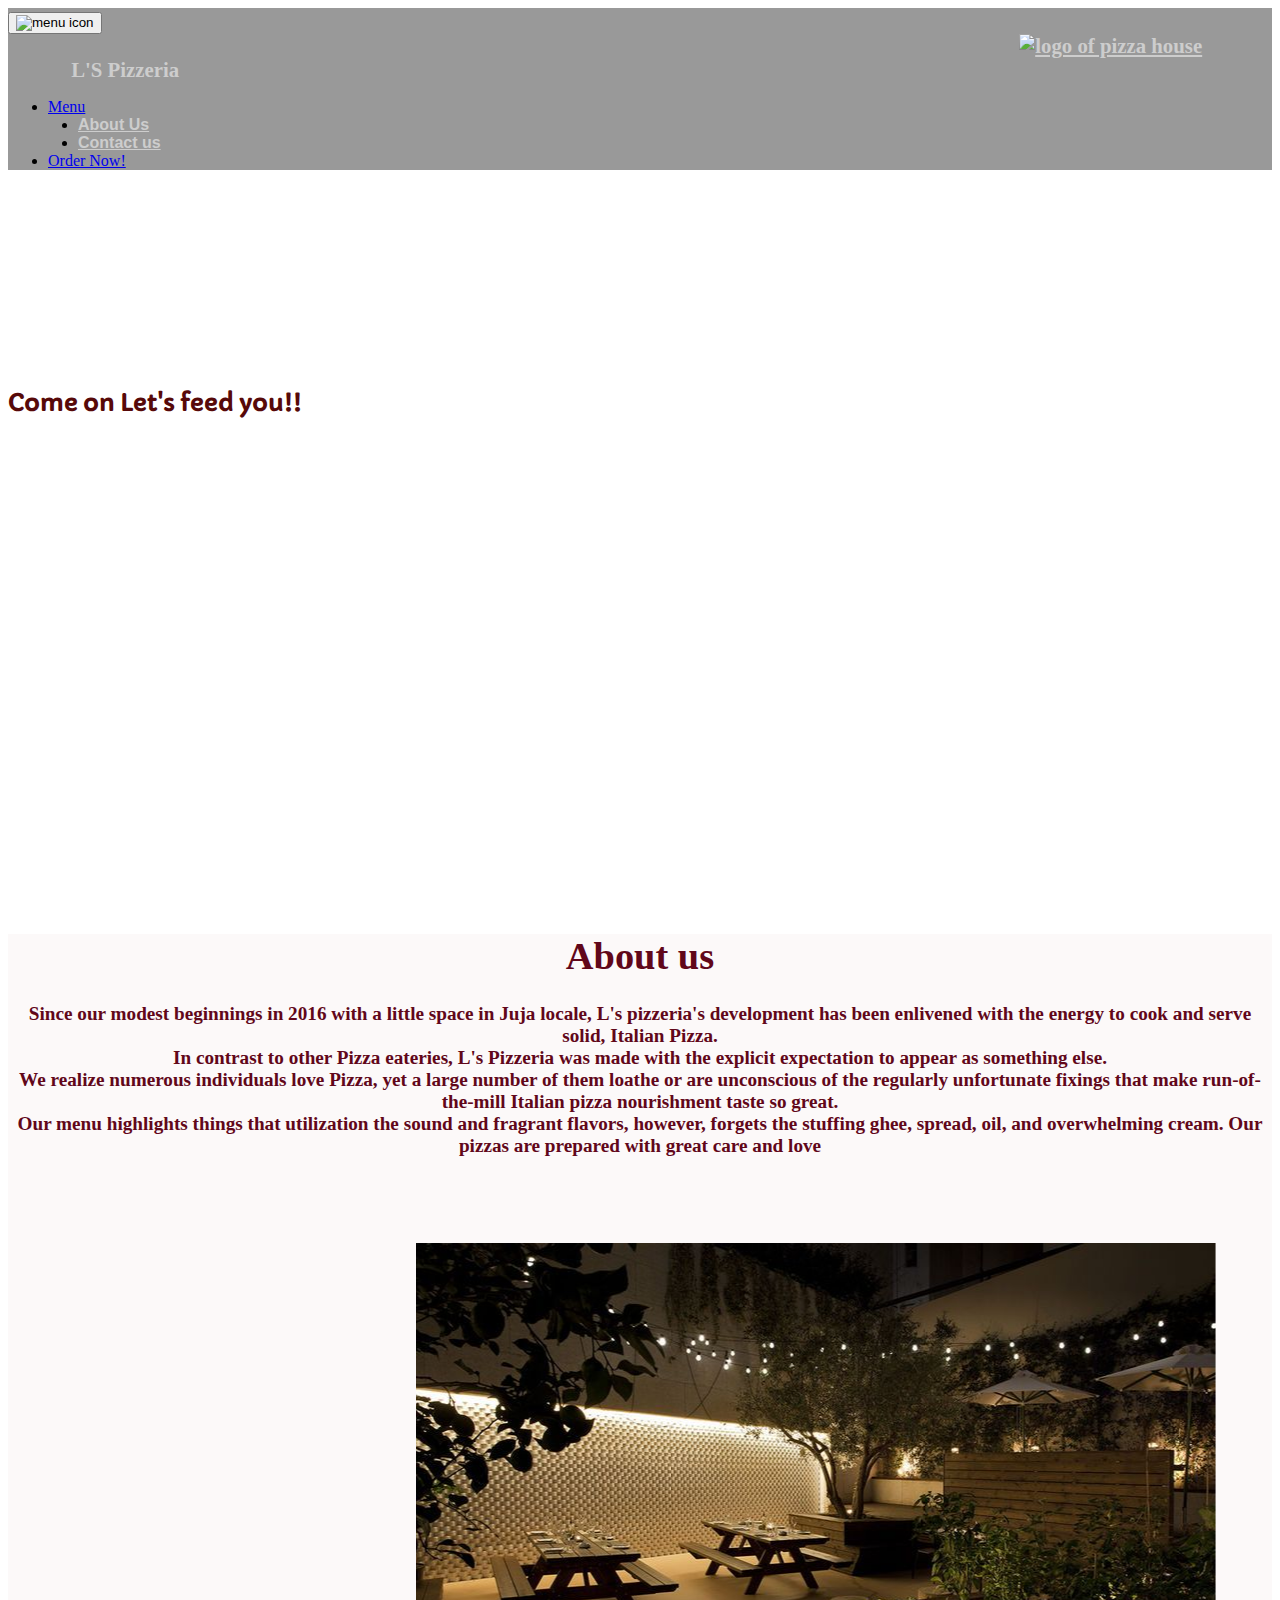
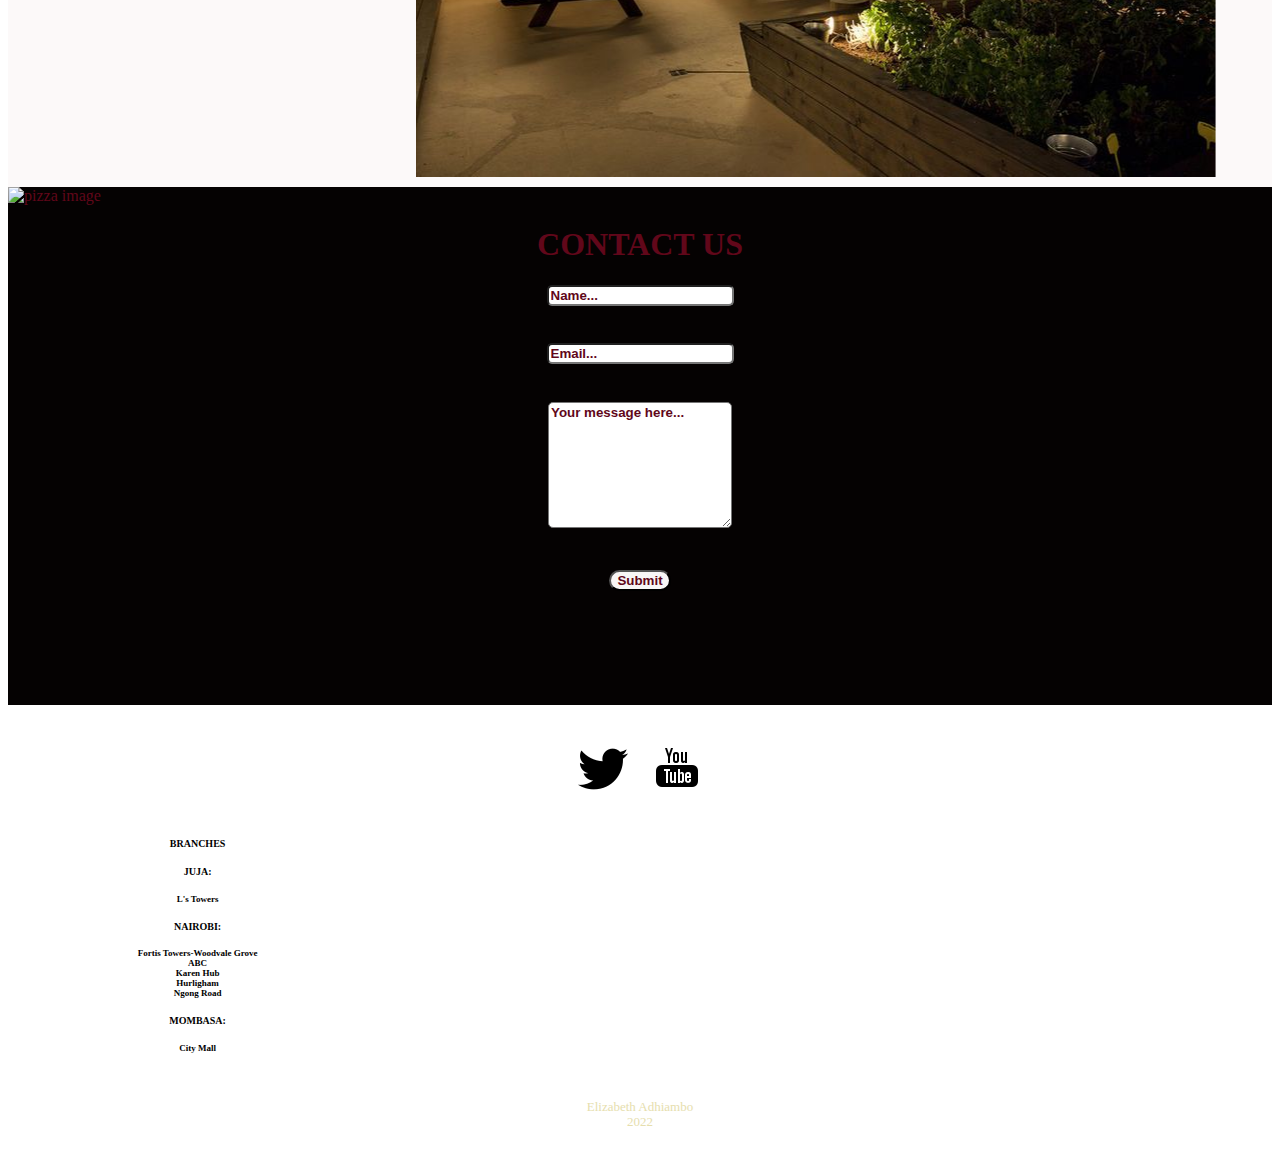
==== index.html @ f6784373 "customized styled  us section" ====
<!DOCTYPE html>
<html lang="en">

<head>
  <meta charset="UTF-8">
  <meta http-equiv="X-UA-Compatible" content="IE=edge">
  <meta name="viewport" content="width=device-width, initial-scale=1.0">

  <link href="/css/bootstrap.min.css" rel="stylesheet" type="text/css">
  <link rel="preconnect" href="https://fonts.googleapis.com">
  <link rel="preconnect" href="https://fonts.gstatic.com" crossorigin>
  <link href="https://fonts.googleapis.com/css2?family=Capriola&family=Courgette&display=swap" rel="stylesheet">
  <link href="css/styles.css" rel="stylesheet" type="text/css">
  <script src="https://code.jquery.com/jquery-3.3.1.min.js"
    integrity="sha256-FgpCb/KJQlLNfOu91ta32o/NMZxltwRo8QtmkMRdAu8=" crossorigin="anonymous"></script>
  <script src="js/scripts.js"></script>
  <link rel="icon" href="img/pizza icon.png" type="img/jpg">
  <title>L'S Pizzeria</title>
</head>

<body>
  <div class="home-page">
    <header>
      <nav class="navbar navbar-expand-md fixed-top">
        <button class="navbar-toggler" type="button" data-toggle="collapse" data-target="#collapse_target">
          <img src="img/logo1.png" alt="menu icon">
          <span class="navbar-toggler-icon"></span>
        </button>

        <a class="navbar-brand logo" href="#"><img src="img/logo1.png" alt="logo of pizza house" width="20%"
            height="20%"></a>
        <span class="navbar-brand navbar-text"> <a href="#"></a> L'S Pizzeria</span>
        <div class="collapse navbar-collapse" id="collapse_target">
          <ul class="navbar-nav ml-lg-auto">
            <li class="nav-link">
              <a href="html/menu.html">Menu</a>
            </li>
            <li class="nav-item">
              <a class="nav-link" href="#about-us">About Us</a>
            </li>
            <li class="nav-item">
              <a class="nav-link" href="#contact us">Contact us</a>
            </li>
            <li class="nav-link">
              <a href="html/order.html">Order Now!</a>
            </li>
          </ul>
        </div>
      </nav>
    </header>

    <br>
    <br>
    <br>


    <section class=" p-5 text-sm-start" id="home">
      <div class="container">
        <div class="d-sm-flex">
          <div class="content">
            <h1>Welcome to <span class="text-danger" style="font-size: 40px;">L's Pizzeria :)</span></h1>
            <p>
              “Pizza is like the entire food pyramid!”
              <br>

            <p class="text-style">Come on Let's feed you!!</p>
            <br>
            <br>
            <p>We deliver Finger lickin'-tasty pizza!</p>

          </div>

        </div>
    </section>
  </div>

  <!------About us section-->
  <section id="about-us">
    <div class="container">
      <div class="row">
        <div class="col-md-6">
          <div class="a-view">
            <h1>About us</h1>
            <p>
              Since our modest beginnings in 2016 with a little space in Juja locale,
              L's pizzeria's development has been enlivened with the energy to cook and serve solid,
              Italian Pizza.

              <br> In contrast to other Pizza eateries, L's Pizzeria was made with the explicit expectation to
              appear as something else.

              <br> We realize numerous individuals love Pizza, yet a large number of them loathe or are
              unconscious of the regularly unfortunate fixings that make run-of-the-mill Italian pizza nourishment taste
              so
              great.

              <br> Our menu highlights things that utilization the sound and fragrant flavors, however, forgets the
              stuffing ghee, spread, oil, and overwhelming cream. Our pizzas are prepared with great care and love



            </p>
          </div>
        </div>

        <div class="col">
          <br>
          <br>
          <br>

          <marquee behavior="alternate">
            <img src="/img/ls.jpg" alt="pizza picture">
          </marquee>


        </div>

      </div>
  </section>
  <!-----contact us section-->
  <section id="cont">
    <div class="container">
      <div class="row">
<div class="col-md-6">
  <div>
    <img src="img/pizza1.jpeg" alt="pizza image" height="500px" width="500px">
  </div>

</div>




    <div class="col-md-6" id="contact">
      <div class="container contact-us">
        <h1>CONTACT US</h1>
        <form id="feedbackForm">
          <div class="form-row">
            <div class="form-group">
              <input type="text" class="form-control" id="userName" placeholder="Name...">
            </div>
            <div class="form-group">
              <input type="email" class="form-control" id="inputEmail" placeholder="Email...">
            </div>
          </div>
          <div class="form-group">
            <textarea id="userMessage" name="message" class="form-control" placeholder="Your message here..." rows="8"
              required="required" data-error="Please, leave us a message."></textarea>
          </div>
          <div class="col-md-12 wow jackInTheBox" id="submit-button">
            <button onclick="submit()" id="submit" class="btn btn-primary">Submit</button>
          </div>
      </div>
      </form>
    </div>
    </div>
    </div>
    </div>
    </div>


  </section>

  <footer>
    <div class="container-fluid footer">
      <div class="row footerItems">
        <div class="container links">
          <a href="https://twitter.com/porridgelaugh"><img src="/img/tw.png" alt="an image of twitter logo"></a>
          <a href="https://www.youtube.com/watch?v=wWLy3TvVPpg"><img src="/img/ytube.png"
              alt="an image of flickr logo"></a>

        </div>
      </div>
      <div class="container branches">
        <h5>BRANCHES</h5>
        <h5>JUJA:</h5>
        <p>L's Towers</p>
        <h5>NAIROBI:</h5>
        <p>Fortis Towers-Woodvale Grove
          <br>
          ABC
          <br>
          Karen Hub
          <br>
          Hurligham
          <br>
          Ngong Road
        </p>
        <h5>MOMBASA:</h5>
        <p>City Mall</p>
      </div>
    </div>
    </div>




    <div class="footer-text">
      <p>Elizabeth Adhiambo</p>
      <p>2022</p>
  </footer>


  <script src="https://code.jquery.com/jquery-3.3.1.min.js"
    integrity="sha256-FgpCb/KJQlLNfOu91ta32o/NMZxltwRo8QtmkMRdAu8=" crossorigin="anonymous"></script>
  <script src="js/scripts.js"></script>

</body>

</html>
---- css/styles.css ----
.home-page{
  height: 100vh;
  width:100%;
  background-image: url(/img/p3.jpg);
 
}

/*navbar section*/

.navbar {
  background: rgba(0,0,0,0.4) !important;
  min-height: fit-content;
}

.navbar .navbar-brand {

  font-weight: bolder;
  color: #cdcdcd;
  font-size: 1.3em;
  margin-left: 5%;
}
.navbar-text {
  font-family: 'Kaushan Script', cursive;
  display: block;
  position: relative;
  -webkit-transition: all 0.3s ease-in;
  transition: all 0.3s ease-in;
}
.navbar-text:hover {
  color: #330000;
  cursor: pointer;
  -webkit-transform: scale(1.2);
  -ms-transform: scale(1.2);
  transform: scale(1.2);
}

.nav-item {
  margin-left: 30px;
}

.navbar .nav-item a {
  font-family: 'Sarabun', sans-serif;
  font-weight: 700;
  color: #cdcdcd;
  font-weight: bolder;
  display: block;
  position: relative;
  -webkit-transition: all 0.3s ease-in;
  transition: all 0.3s ease-in;
}
.nav-item:hover a {
  color: #ffffff;
  -webkit-transform: scale(1.1);
  -ms-transform: scale(1.1);
  transform: scale(1.1);
}
.logo img {
  margin-left: auto;
  display: block;
  position: relative;
  -webkit-transition: all 0.3s ease-in;
  transition: all 0.3s ease-in;
}
.logo:hover img {
  -webkit-transform: scale(1.2);
  -ms-transform: scale(1.2);
  transform: scale(1.2);
}

/*landing page content section*/

.content{
  width: 500px;
  color: #ffffff;
  border:1cm;
  border-radius: 2ex;
}

.content p {
  font-family: 'Capriola', sans-serif;
  font-size: 24px;
}
.text-style{
    position: relative;
    display: flex;
    color: rgb(87, 9, 9);
    font-weight: 900;
    
  }

#menu-title{
  width: 100%;
  text-align: center;
  display: block;
  margin-top: 10px;
}

#menu ul{
  margin-top: 10px;
  display: flex;
  list-style: none;
  justify-content: space-around;
  width: 100%;
  align-items: center;
  
}

.btn{background-color: rgb(4, 5, 5);
  color: rgb(231, 98, 116);
  
}

.btn:hover{
  background-color: rgb(97, 7, 26);
  color: rgb(2, 2, 2);
}

/*menu section*/
#myDiv{
  background:rgb(5, 0, 0);
  color: rgb(252, 252, 252);
}

#myDiv{
  visibility:initial;
}
#about-us{
  background-color: #fcf9f9;
  opacity: 1;
  color:rgb(97, 7, 26);
  text-align: center;
  font-size: larger;
  font-weight: bold;
}

#cont{
  background-color: #050202;
  color:rgb(97, 7, 26);
}

/*footer*/
.contact-us {

  text-align: center;
  padding-bottom: 9%;
  
}

.form-control::placeholder {
  color:rgb(97, 7, 26);
  font-family: 'Sarabun', sans-serif;
  font-weight: 700;
  
}
#userName {
  border-radius: 5px;
  color:rgb(97, 7, 26);
  font-family: 'Sarabun', sans-serif;
  font-weight: 700;
  margin-bottom: 1cm;
}
#inputEmail {
  border-radius: 5px;
  margin-bottom: 1cm;
  color: #000;
  font-family: 'Sarabun', sans-serif;
  font-weight: 700;
}
#userMessage {
  border-radius: 5px;
  color: #000;
  font-family: 'Sarabun', sans-serif;
  font-weight: 700;
  margin-bottom: 1cm;
}

#submit {
  background:#f8f6f6;
  
  border-radius: 50px;
  color:rgb(97, 7, 26);
  font-family: 'Sarabun', sans-serif;
  font-weight: 700;
  text-align: center;
}
#submit:hover {
  background: #330000;
  border: solid #020202 1px;
  color: #020202;
}
.footer {
  background: url('../images/footerimg1.png');
}
.links {
  padding-top: 3%;
  text-align: center;
  word-spacing: 20px;
}
.links img {
  width: 50px;
  word-spacing: 30px;
}
.branches {
  width: 30%;
  padding-top: 2%;
  color: #000;
  font-size: 9px;
  text-align: center;
  font-weight: bolder;
}
.branches h5 {
  font-size: 10px;
}
.footer-text {
  padding: 3%;
  color: #e6deae;
}
.footer-text p {
  margin:0;
  padding:0;
  line-height:15px;
  text-align: center;
  font-size: 13px;
}
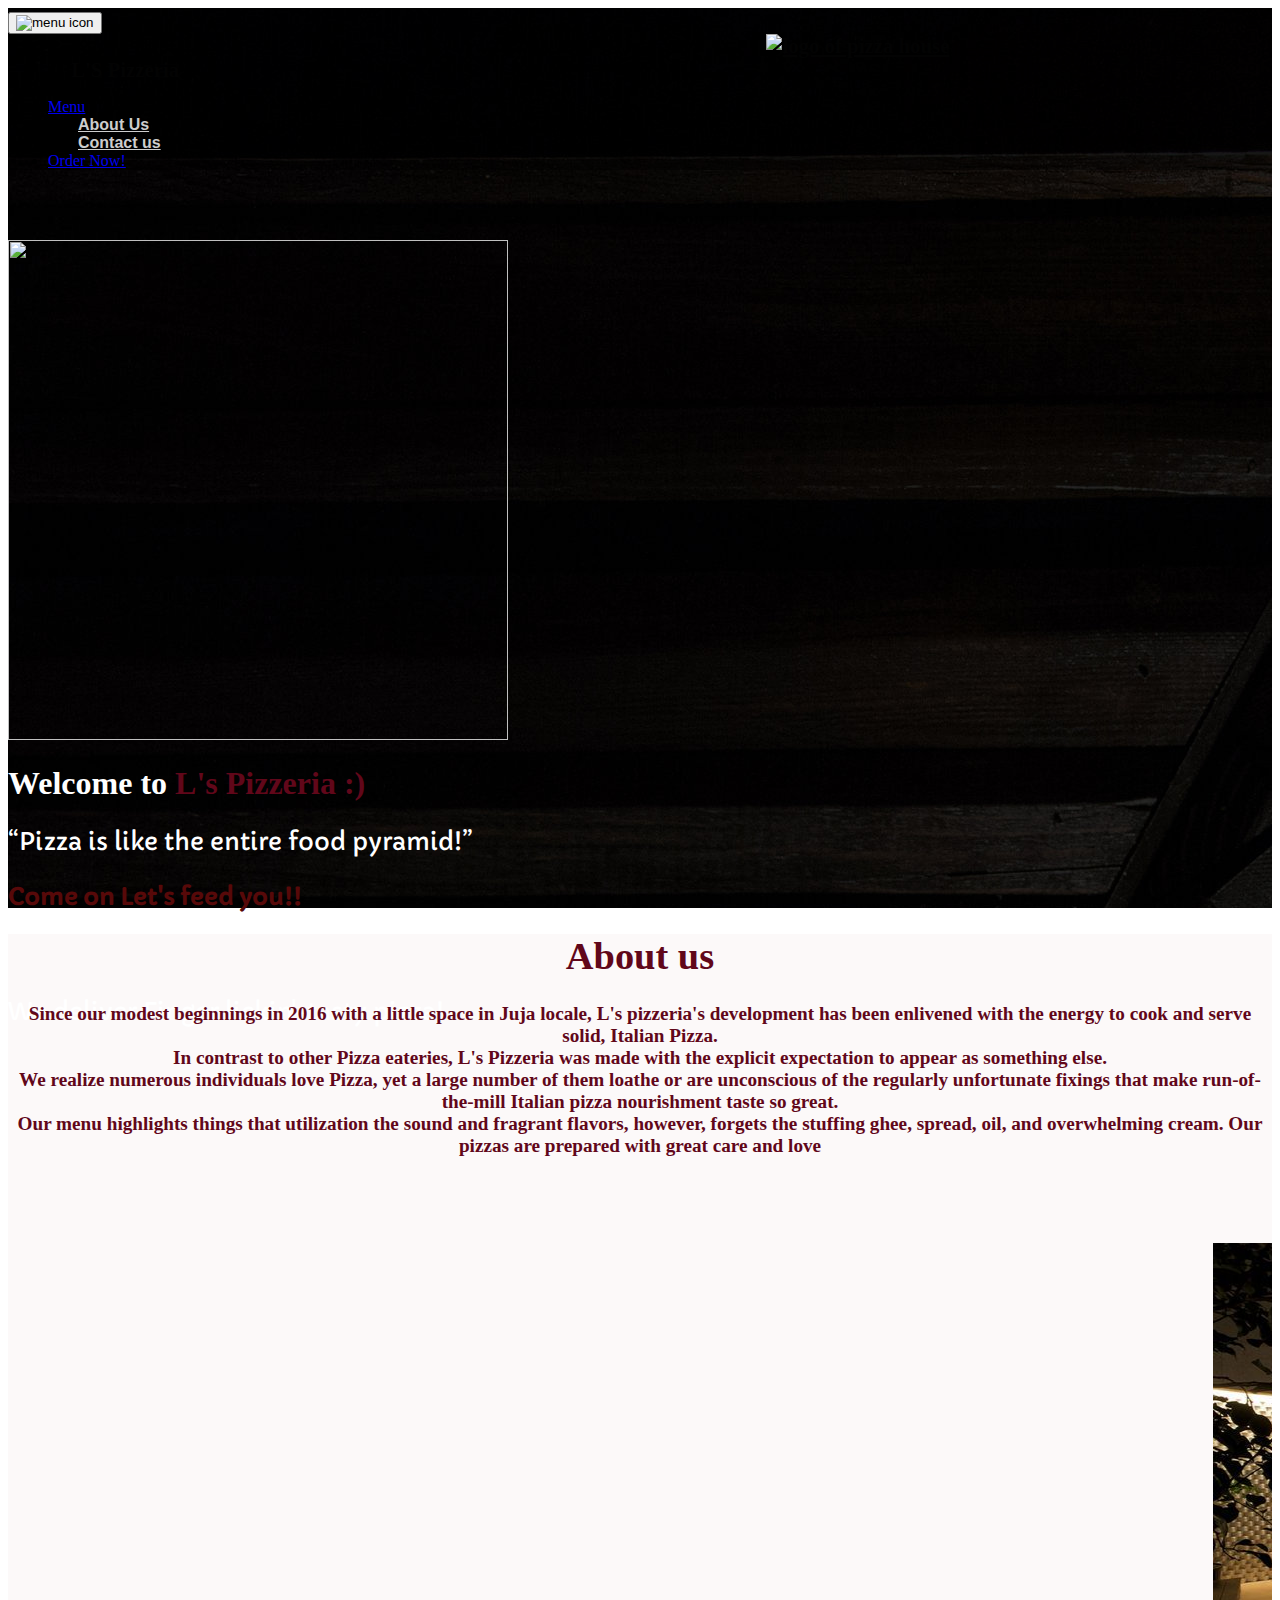
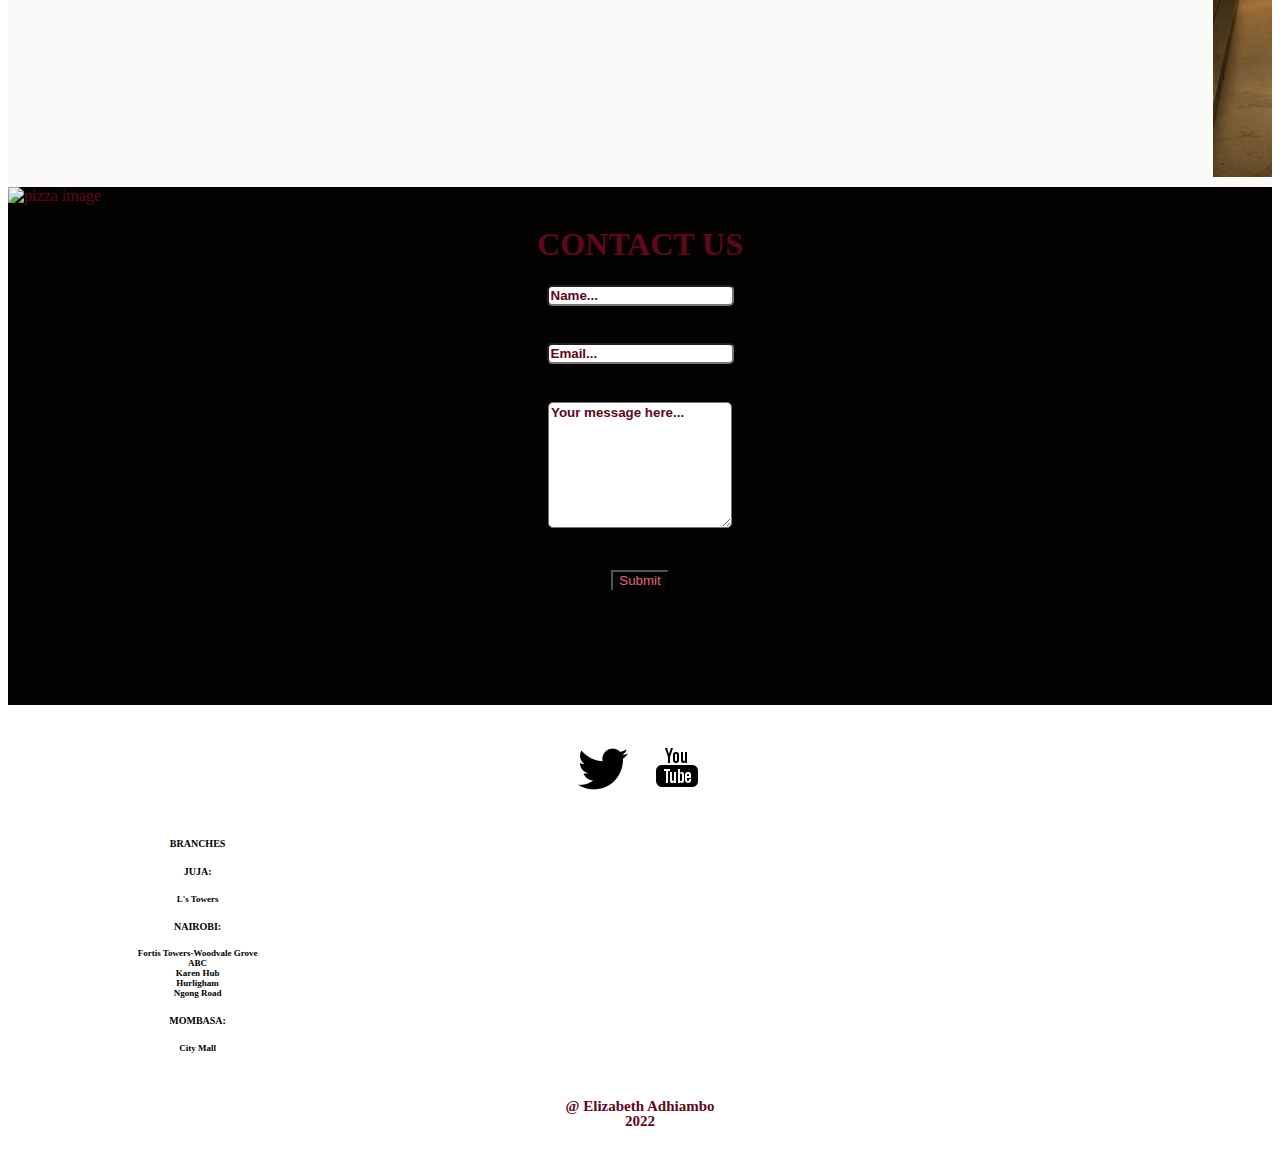
==== commit 12bbfdd0: "added almessage alert after submit in contact us form" ====
--- a/index.html
+++ b/index.html
@@ -27,8 +27,8 @@
           <span class="navbar-toggler-icon"></span>
         </button>
 
-        <a class="navbar-brand logo" href="#"><img src="img/logo1.png" alt="logo of pizza house" width="20%"
-            height="20%"></a>
+        <a class="navbar-brand logo" href="#"><img src="img/logo1.png" alt="logo of pizza house" width="40%"
+            height="40%"></a>
         <span class="navbar-brand navbar-text"> <a href="#"></a> L'S Pizzeria</span>
         <div class="collapse navbar-collapse" id="collapse_target">
           <ul class="navbar-nav ml-lg-auto">
@@ -39,7 +39,7 @@
               <a class="nav-link" href="#about-us">About Us</a>
             </li>
             <li class="nav-item">
-              <a class="nav-link" href="#contact us">Contact us</a>
+              <a class="nav-link" href="#contact-us">Contact us</a>
             </li>
             <li class="nav-link">
               <a href="html/order.html">Order Now!</a>
@@ -54,23 +54,31 @@
     <br>
 
 
-    <section class=" p-5 text-sm-start" id="home">
+    <section id="home">
       <div class="container">
-        <div class="d-sm-flex">
-          <div class="content">
-            <h1>Welcome to <span class="text-danger" style="font-size: 40px;">L's Pizzeria :)</span></h1>
-            <p>
-              “Pizza is like the entire food pyramid!”
+        <div class="row">
+          <div class="col-md-6">
+            <img src="/img/b6.jpg" alt="" width="500px" height="500px">
+
+          </div>
+
+          <div class="col">
+            <div class="content">
+              <h1>Welcome to <span>L's Pizzeria :)</span></h1>
+              <p>
+                “Pizza is like the entire food pyramid!”
+                <br>
+
+              <p class="text-style">Come on Let's feed you!!</p>
               <br>
-
-            <p class="text-style">Come on Let's feed you!!</p>
-            <br>
-            <br>
-            <p>We deliver Finger lickin'-tasty pizza!</p>
-
-          </div>
-
-        </div>
+              <br>
+              <p>We deliver Finger lickin'-tasty pizza!</p>
+
+            </div>
+
+          </div>
+        </div>
+      </div>
     </section>
   </div>
 
@@ -121,39 +129,39 @@
   <section id="cont">
     <div class="container">
       <div class="row">
-<div class="col-md-6">
-  <div>
-    <img src="img/pizza1.jpeg" alt="pizza image" height="500px" width="500px">
-  </div>
-
-</div>
-
-
-
-
-    <div class="col-md-6" id="contact">
-      <div class="container contact-us">
-        <h1>CONTACT US</h1>
-        <form id="feedbackForm">
-          <div class="form-row">
-            <div class="form-group">
-              <input type="text" class="form-control" id="userName" placeholder="Name...">
-            </div>
-            <div class="form-group">
-              <input type="email" class="form-control" id="inputEmail" placeholder="Email...">
-            </div>
-          </div>
-          <div class="form-group">
-            <textarea id="userMessage" name="message" class="form-control" placeholder="Your message here..." rows="8"
-              required="required" data-error="Please, leave us a message."></textarea>
-          </div>
-          <div class="col-md-12 wow jackInTheBox" id="submit-button">
-            <button onclick="submit()" id="submit" class="btn btn-primary">Submit</button>
-          </div>
-      </div>
-      </form>
-    </div>
-    </div>
+        <div class="col-md-6">
+          <div>
+            <img src="img/boerwors.jpg" alt="pizza image" height="500px" width="500px">
+          </div>
+
+        </div>
+
+
+
+
+        <div class="col-md-6" id="contact-us">
+          <div class="container contact-us">
+            <h1>CONTACT US</h1>
+            <form id="feedbackForm">
+              <div class="form-row">
+                <div class="form-group">
+                  <input type="text" class="form-control" id="userName" placeholder="Name...">
+                </div>
+                <div class="form-group">
+                  <input type="email" class="form-control" id="inputEmail" placeholder="Email...">
+                </div>
+              </div>
+              <div class="form-group">
+                <textarea id="userMessage" name="message" class="form-control" placeholder="Your message here..."
+                  rows="8" required="required" data-error="Please, leave us a message."></textarea>
+              </div>
+              <div class="col-md-12 wow jackInTheBox" id="submit-button">
+                <input type="submit" id="sub" class="btn btn-primary"></input>
+              </div>
+          </div>
+          </form>
+        </div>
+      </div>
     </div>
     </div>
     </div>
@@ -196,7 +204,7 @@
 
 
     <div class="footer-text">
-      <p>Elizabeth Adhiambo</p>
+      <p>@ Elizabeth Adhiambo</p>
       <p>2022</p>
   </footer>
 
--- a/css/styles.css
+++ b/css/styles.css
@@ -1,7 +1,8 @@
 .home-page{
   height: 100vh;
   width:100%;
-  background-image: url(/img/p3.jpg);
+ background-color: #000;
+ background-image: url(/img/bb3.jpg);
  
 }
 
@@ -15,7 +16,7 @@
 .navbar .navbar-brand {
 
   font-weight: bolder;
-  color: #cdcdcd;
+  color: #030303;
   font-size: 1.3em;
   margin-left: 5%;
 }
@@ -69,11 +70,13 @@
 
 /*landing page content section*/
 
+
 .content{
   width: 500px;
   color: #ffffff;
   border:1cm;
   border-radius: 2ex;
+  -ms-flex-align: end;
 }
 
 .content p {
@@ -213,12 +216,20 @@
 }
 .footer-text {
   padding: 3%;
-  color: #e6deae;
+  color:rgb(97, 7, 26);
 }
 .footer-text p {
   margin:0;
   padding:0;
   line-height:15px;
   text-align: center;
-  font-size: 13px;
-}+  font-size: 15px;
+  color:rgb(97, 7, 26);
+  font-weight: bolder;
+
+}
+
+span{color:rgb(97, 7, 26);
+
+}
+  
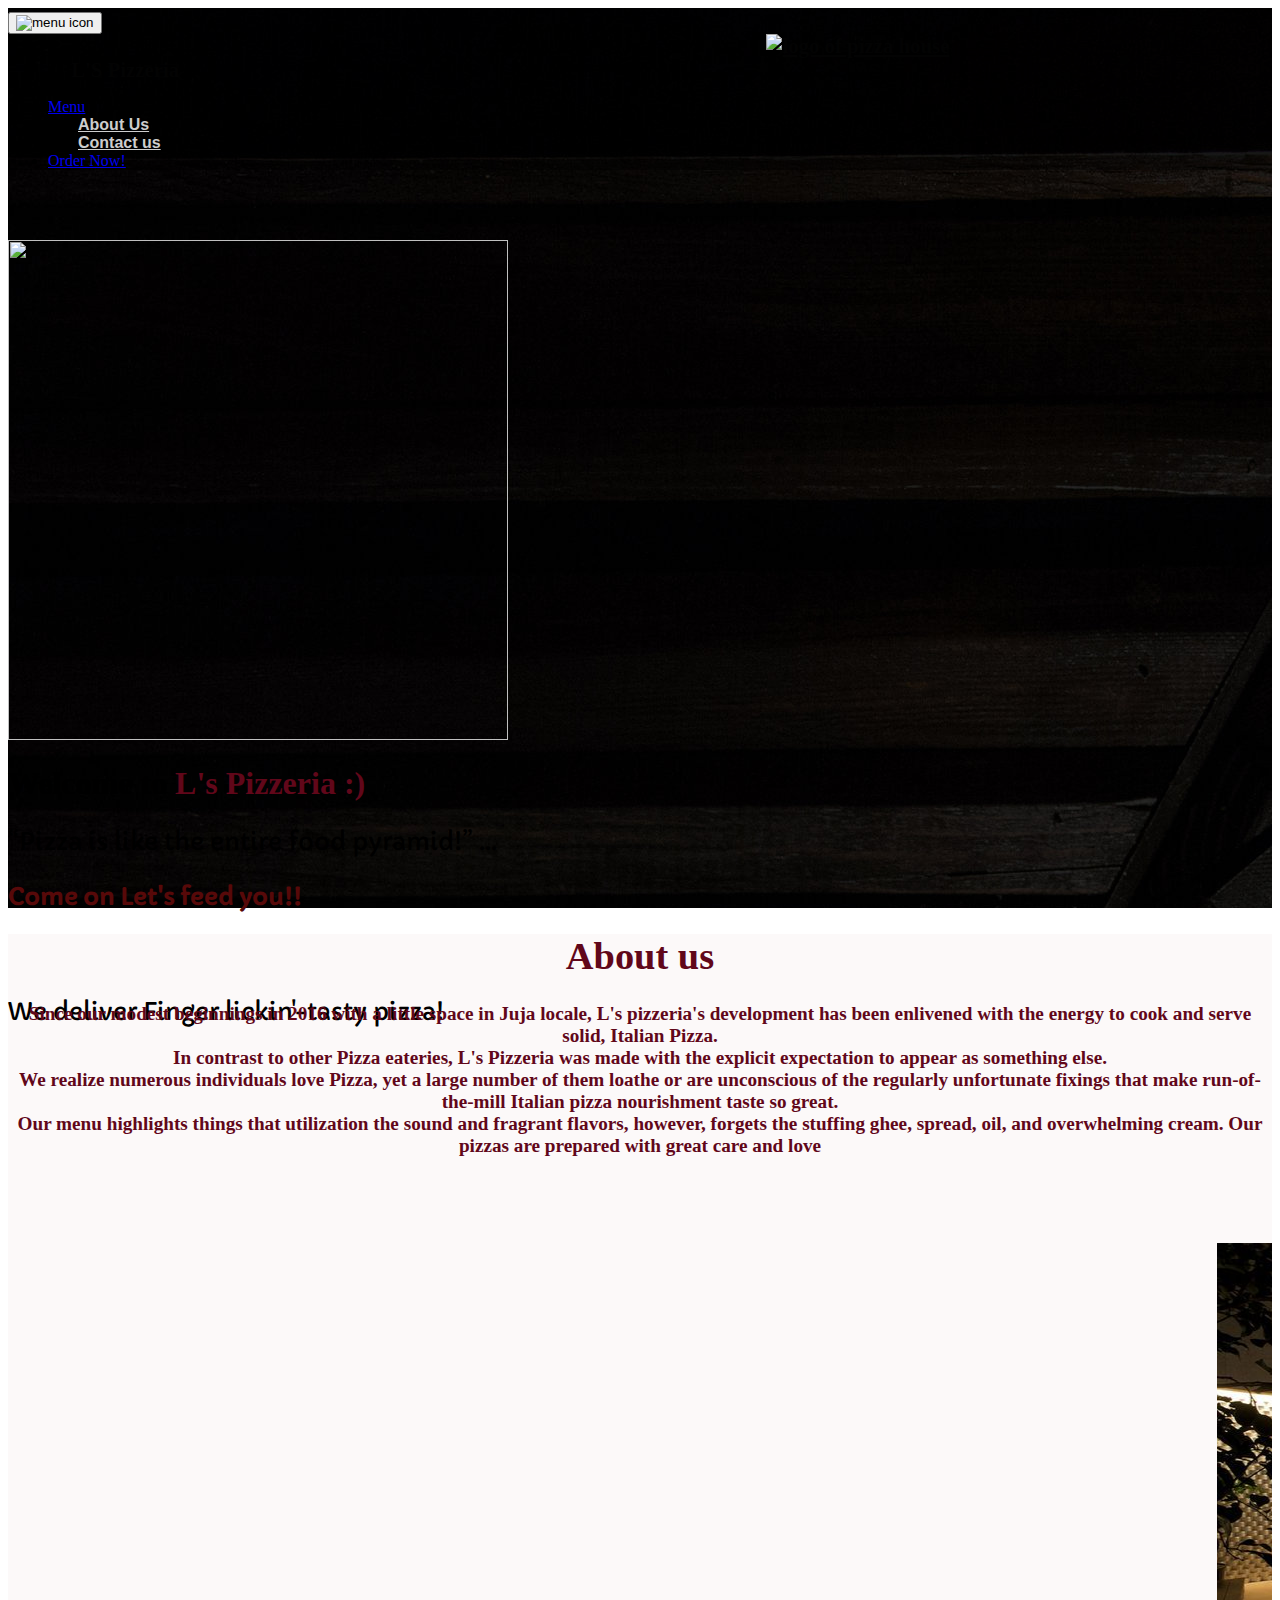
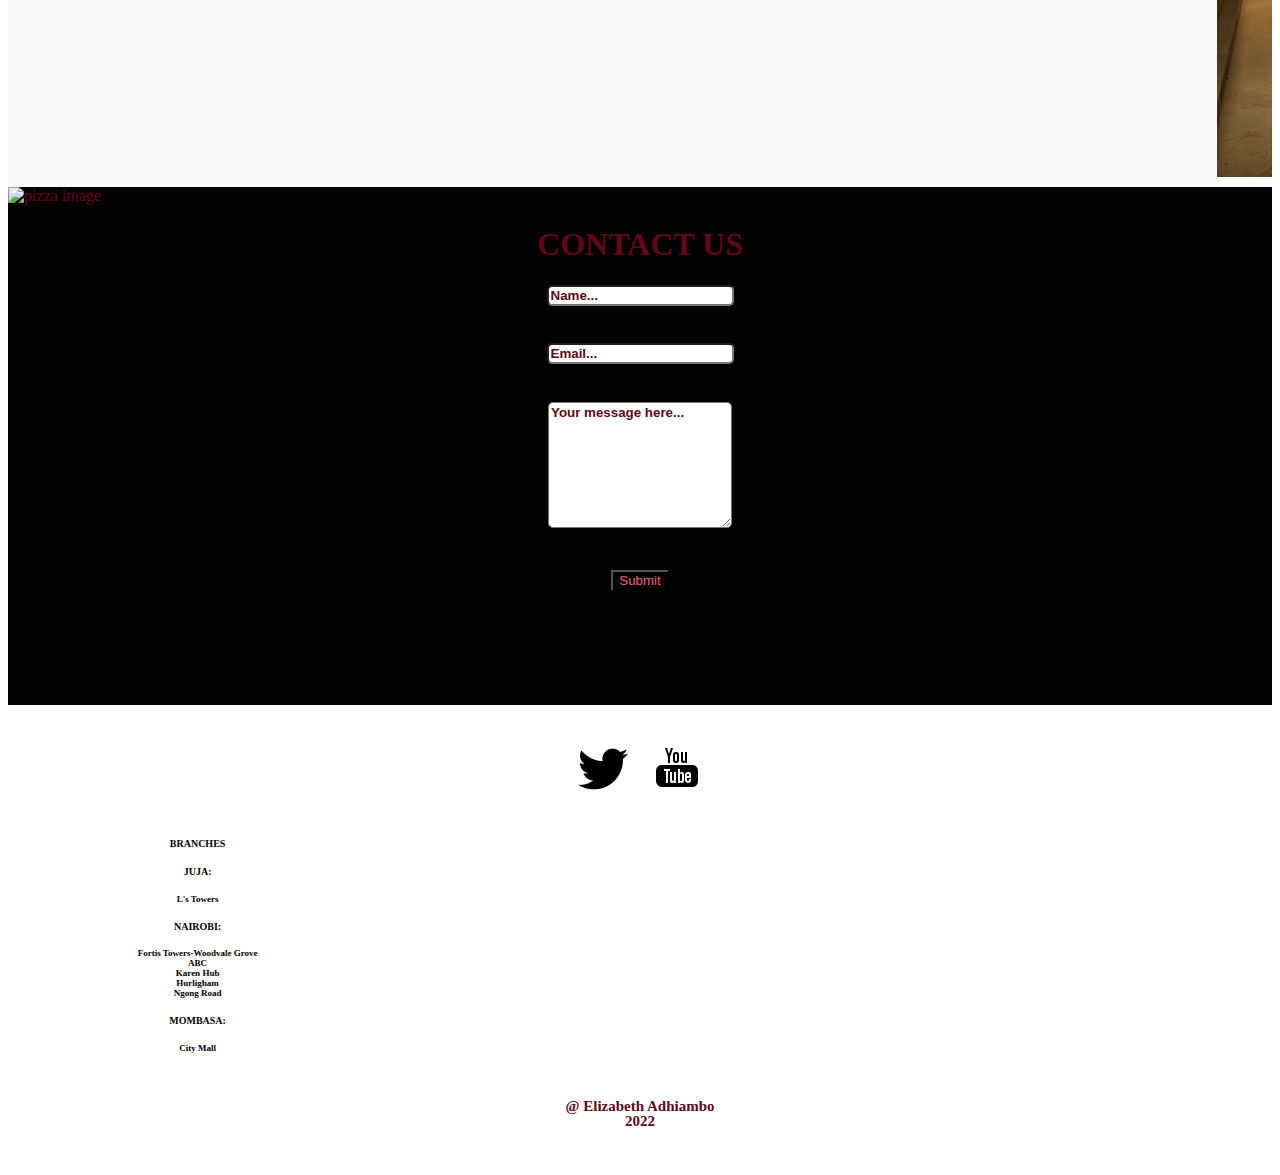
==== commit 0b2af4cd: "added new changes" ====
--- a/index.html
+++ b/index.html
@@ -64,15 +64,15 @@
 
           <div class="col">
             <div class="content">
-              <h1>Welcome to <span>L's Pizzeria :)</span></h1>
-              <p>
-                “Pizza is like the entire food pyramid!”
+              <h1 style="color: black;">Welcome to <span>L's Pizzeria :)</span></h1>
+              <p style="color: black;">
+                “Pizza is like the entire food pyramid!” ...
                 <br>
 
               <p class="text-style">Come on Let's feed you!!</p>
               <br>
               <br>
-              <p>We deliver Finger lickin'-tasty pizza!</p>
+              <p style="color: black;">We deliver Finger lickin'-tasty pizza!</p>
 
             </div>
 
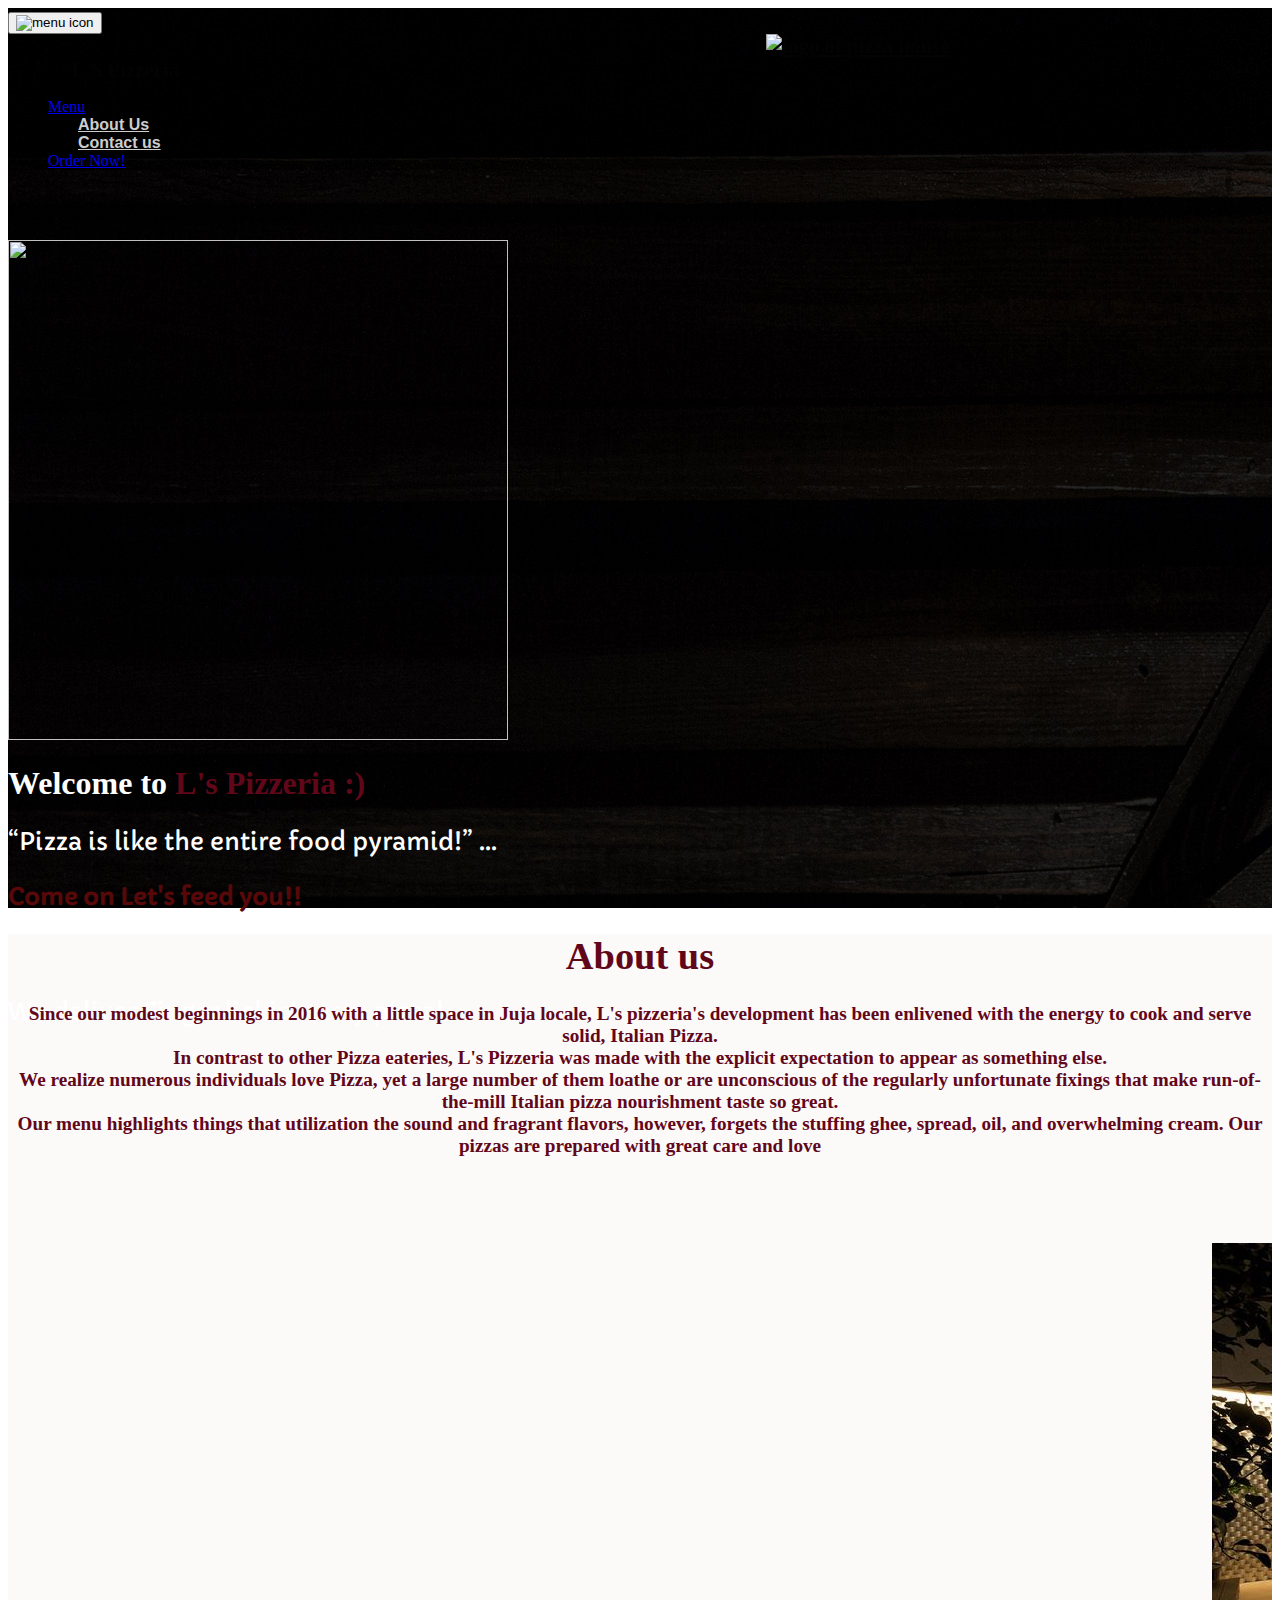
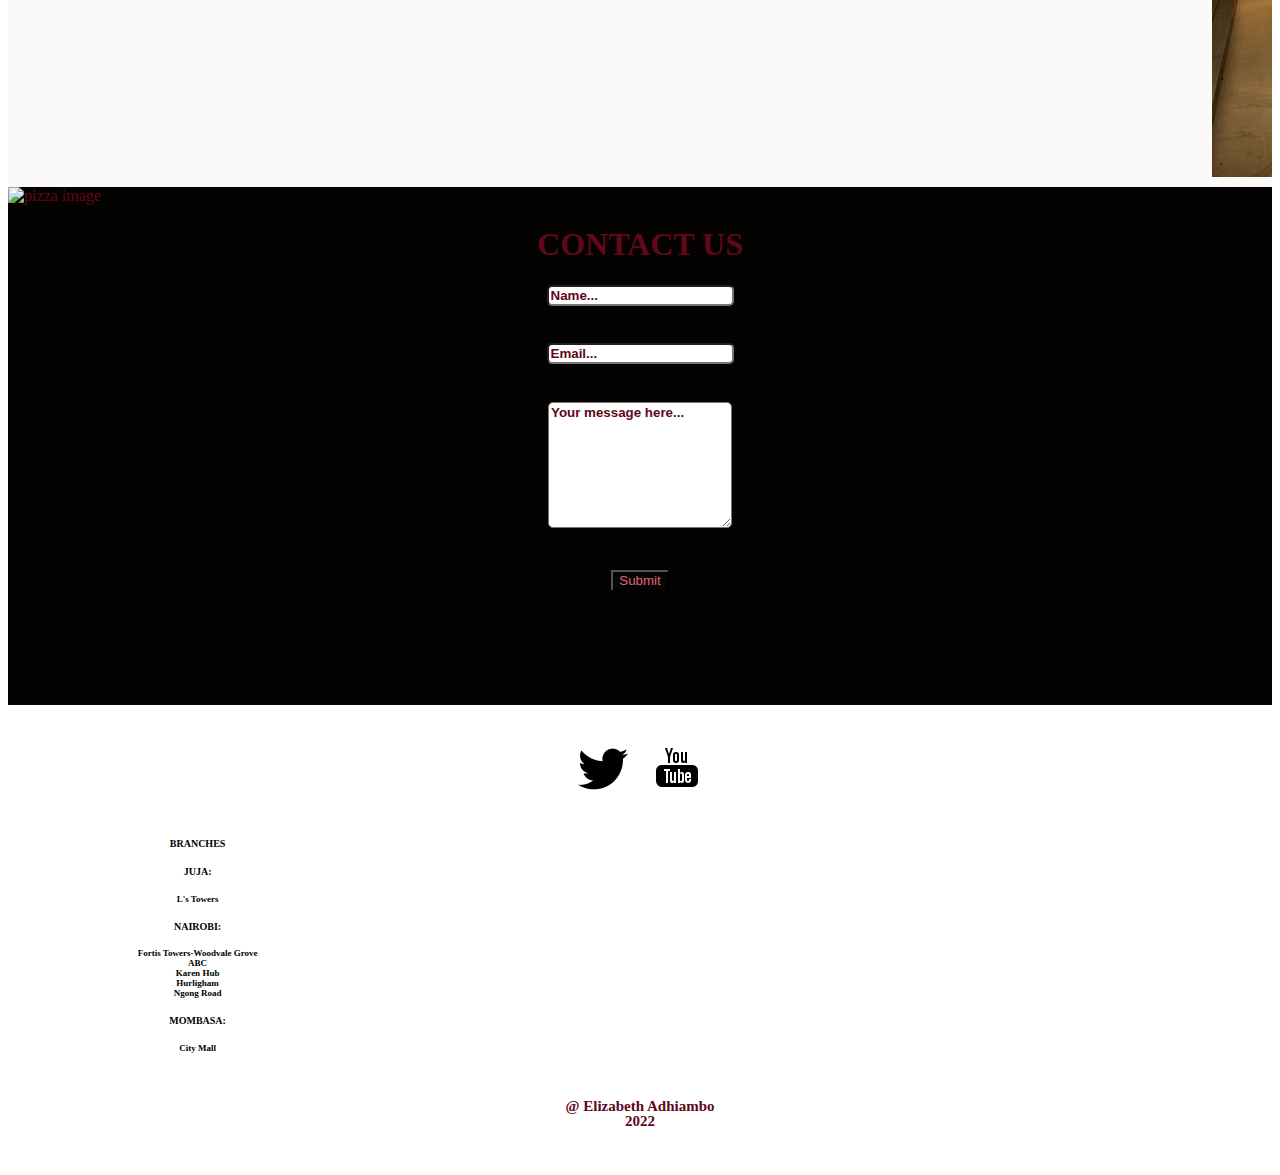
==== commit 4289234c: "changed linking" ====
--- a/index.html
+++ b/index.html
@@ -42,7 +42,7 @@
               <a class="nav-link" href="#contact-us">Contact us</a>
             </li>
             <li class="nav-link">
-              <a href="html/order.html">Order Now!</a>
+              <a href="order.html">Order Now!</a>
             </li>
           </ul>
         </div>
@@ -64,15 +64,15 @@
 
           <div class="col">
             <div class="content">
-              <h1 style="color: black;">Welcome to <span>L's Pizzeria :)</span></h1>
-              <p style="color: black;">
+              <h1>Welcome to <span>L's Pizzeria :)</span></h1>
+              <p>
                 “Pizza is like the entire food pyramid!” ...
                 <br>
 
               <p class="text-style">Come on Let's feed you!!</p>
               <br>
               <br>
-              <p style="color: black;">We deliver Finger lickin'-tasty pizza!</p>
+              <p>We deliver Finger lickin'-tasty pizza!</p>
 
             </div>
 
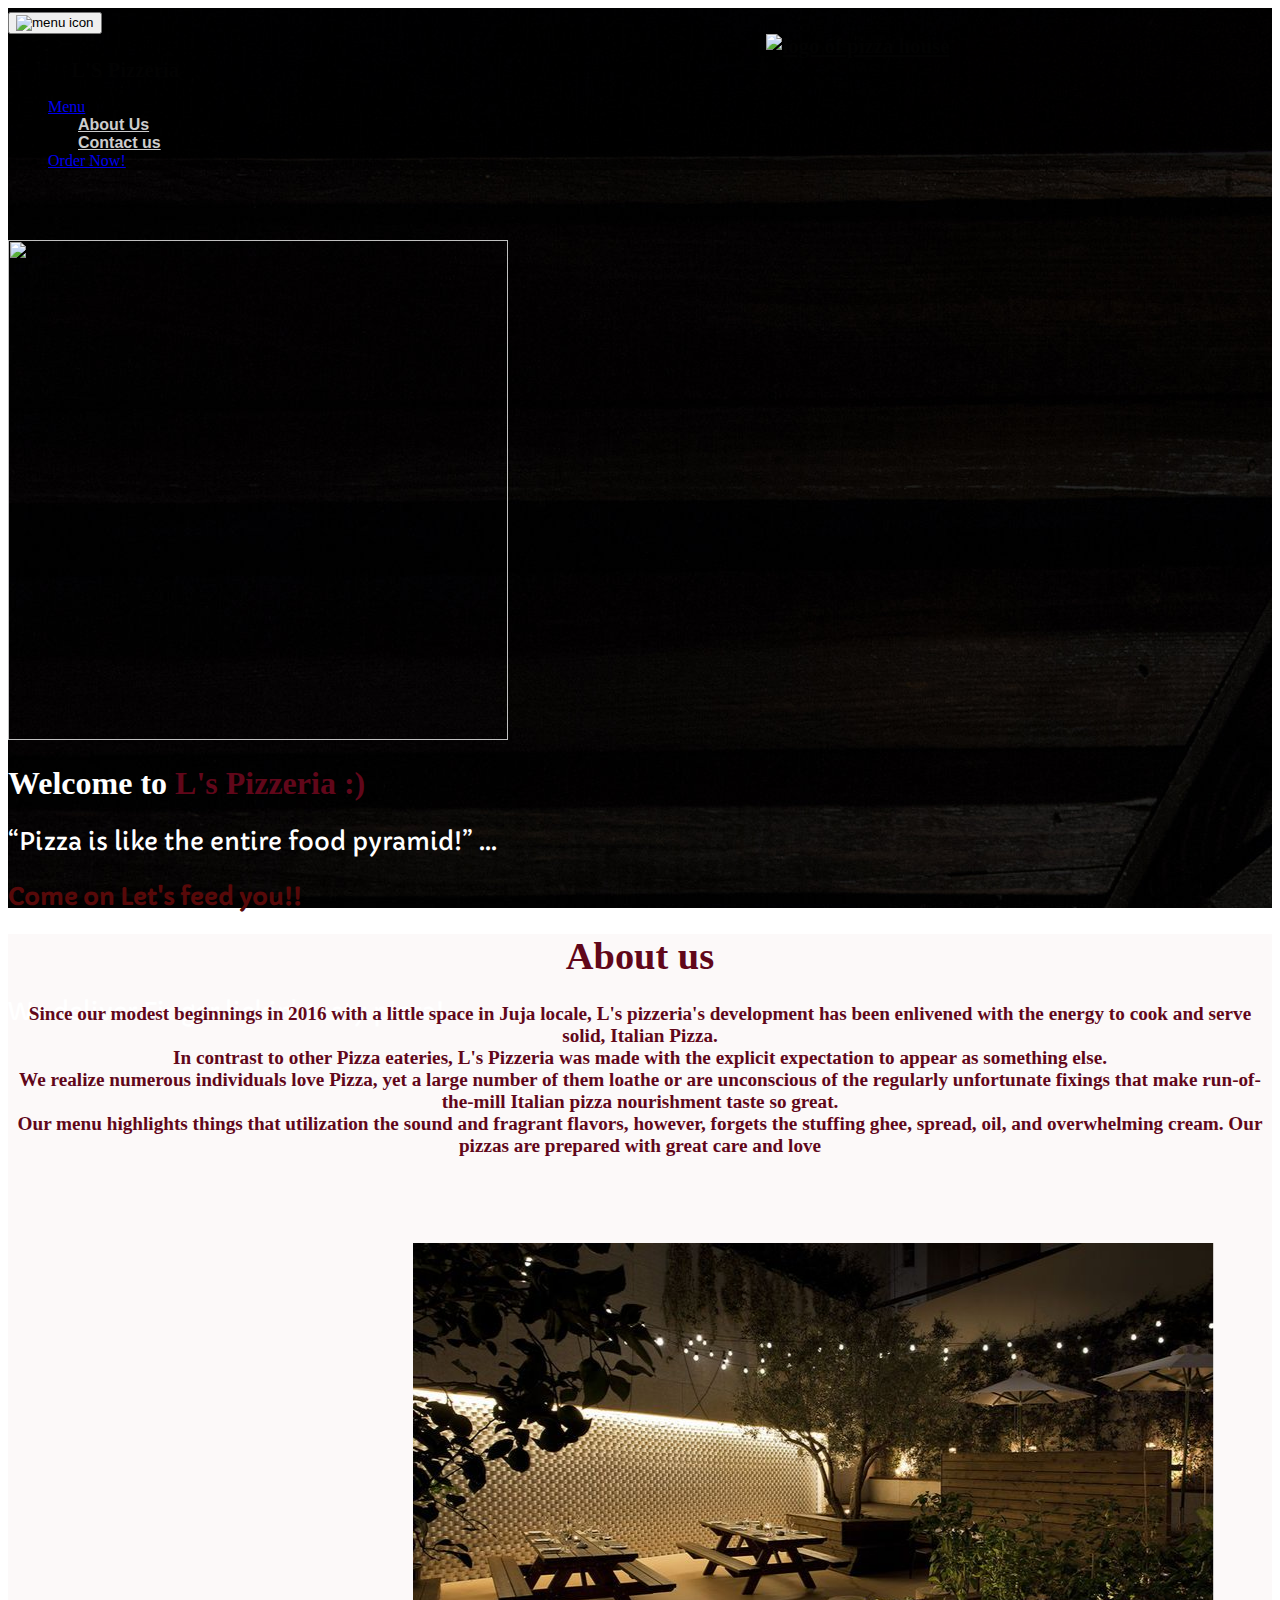
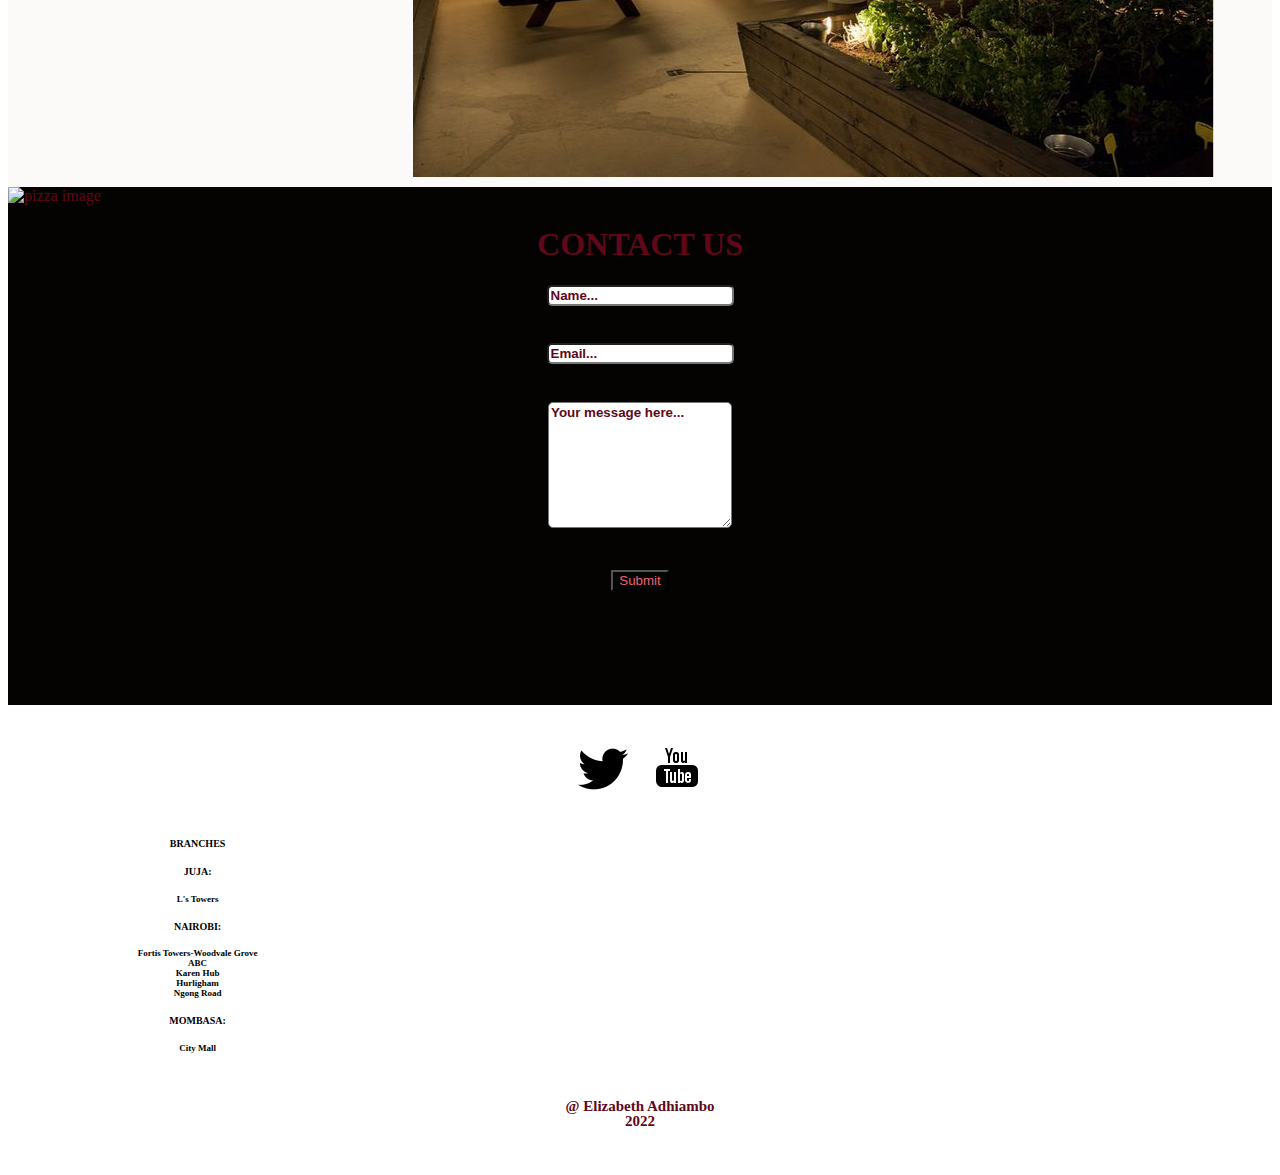
==== commit 04c85566: "changed files" ====
--- a/index.html
+++ b/index.html
@@ -174,7 +174,7 @@
       <div class="row footerItems">
         <div class="container links">
           <a href="https://twitter.com/porridgelaugh"><img src="/img/tw.png" alt="an image of twitter logo"></a>
-          <a href="https://www.youtube.com/watch?v=wWLy3TvVPpg"><img src="/img/ytube.png"
+          <a href="https://www.youtube.com/watch?v=wWLy3TvVPpg"><img src="./img/ytube.png"
               alt="an image of flickr logo"></a>
 
         </div>
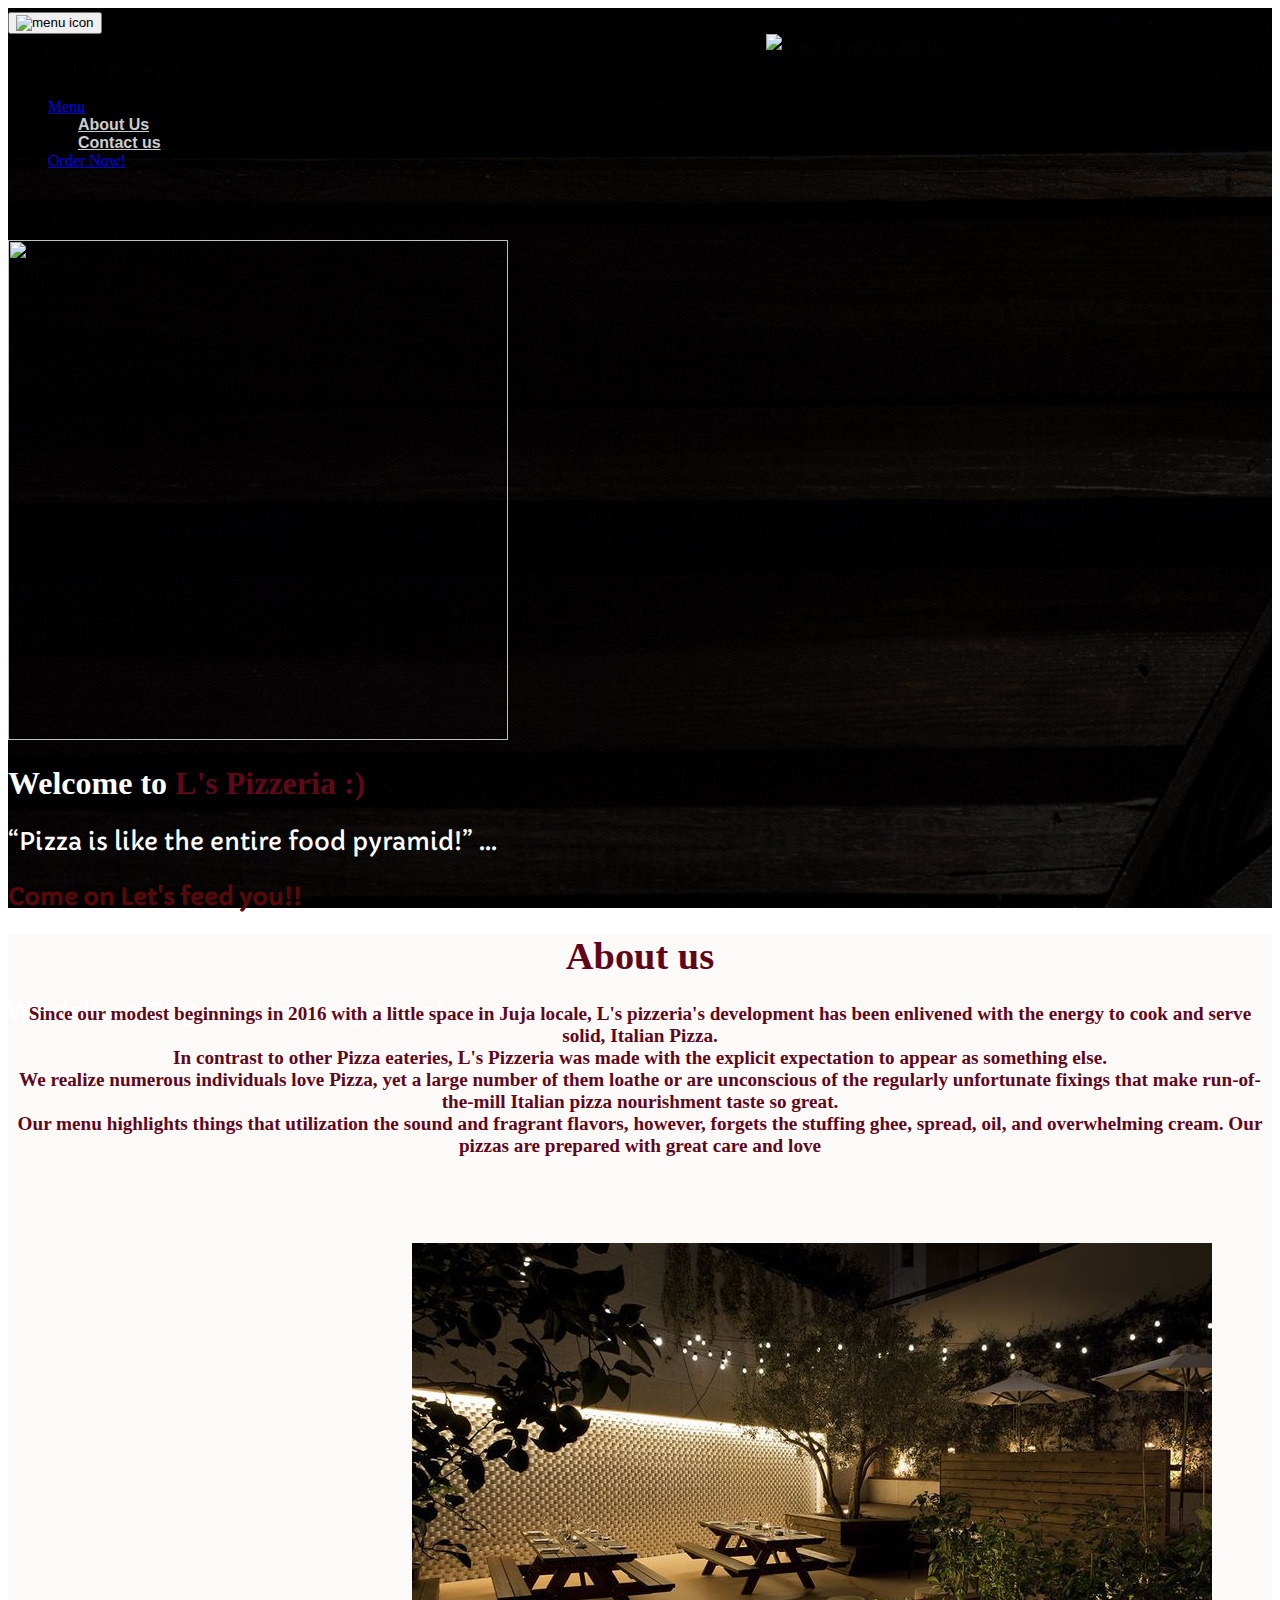
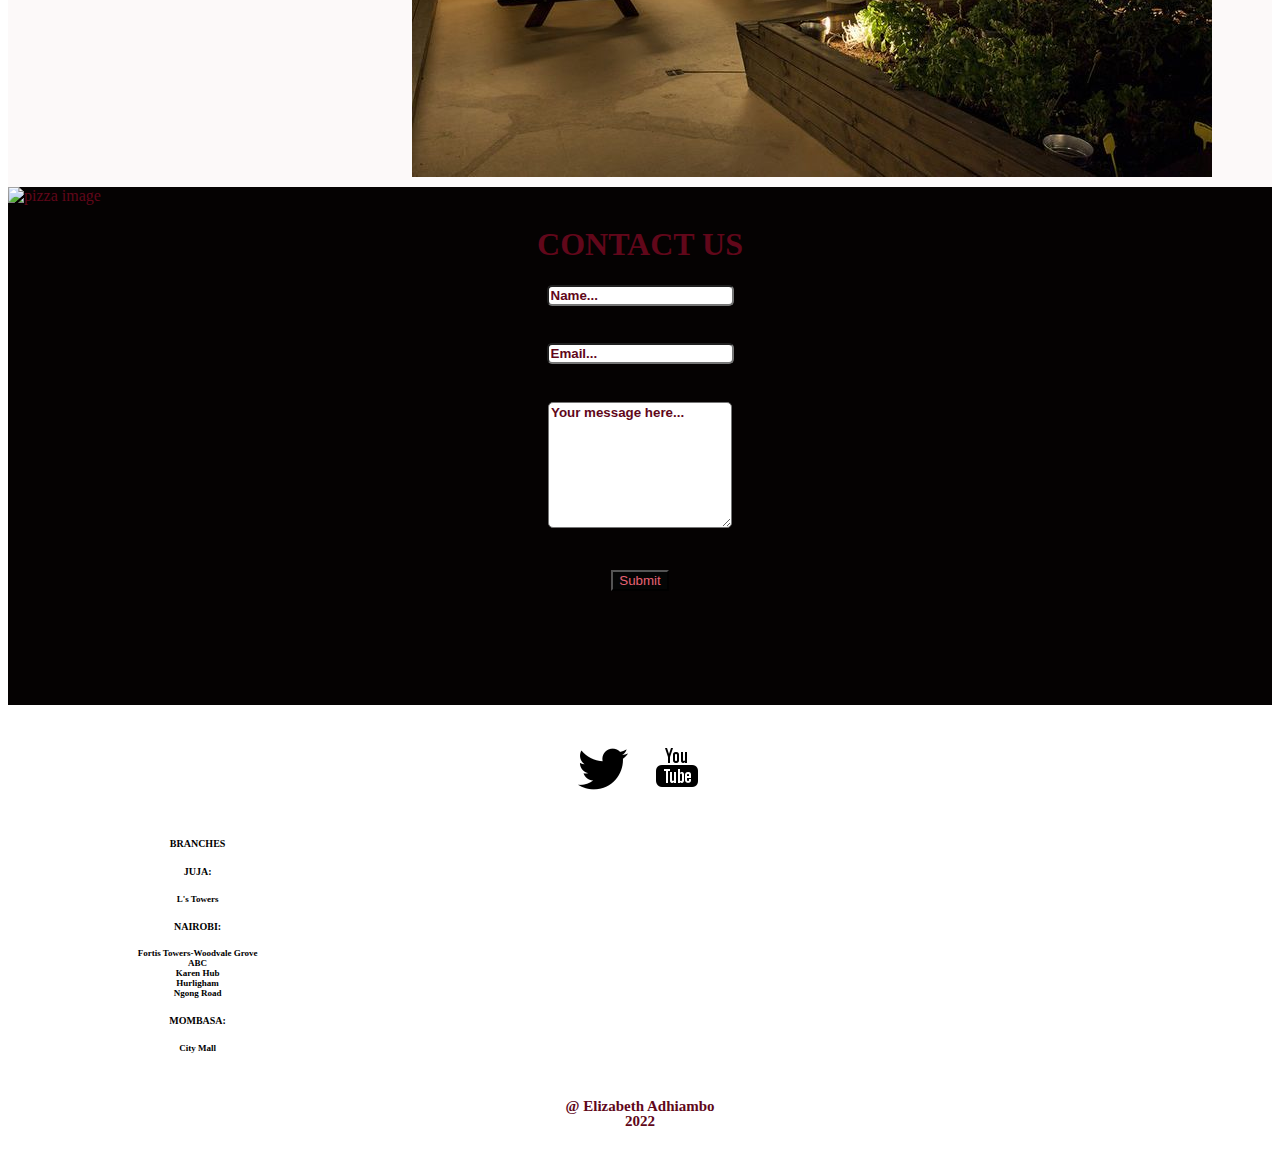
==== commit d2a2299b: "changed image root" ====
--- a/index.html
+++ b/index.html
@@ -6,7 +6,7 @@
   <meta http-equiv="X-UA-Compatible" content="IE=edge">
   <meta name="viewport" content="width=device-width, initial-scale=1.0">
 
-  <link href="/css/bootstrap.min.css" rel="stylesheet" type="text/css">
+  <link href="css/bootstrap.min.css" rel="stylesheet" type="text/css">
   <link rel="preconnect" href="https://fonts.googleapis.com">
   <link rel="preconnect" href="https://fonts.gstatic.com" crossorigin>
   <link href="https://fonts.googleapis.com/css2?family=Capriola&family=Courgette&display=swap" rel="stylesheet">
@@ -58,7 +58,7 @@
       <div class="container">
         <div class="row">
           <div class="col-md-6">
-            <img src="/img/b6.jpg" alt="" width="500px" height="500px">
+            <img src="img/b6.jpg" alt="" width="500px" height="500px">
 
           </div>
 
@@ -117,7 +117,7 @@
           <br>
 
           <marquee behavior="alternate">
-            <img src="/img/ls.jpg" alt="pizza picture">
+            <img src="img/ls.jpg" alt="pizza picture">
           </marquee>
 
 
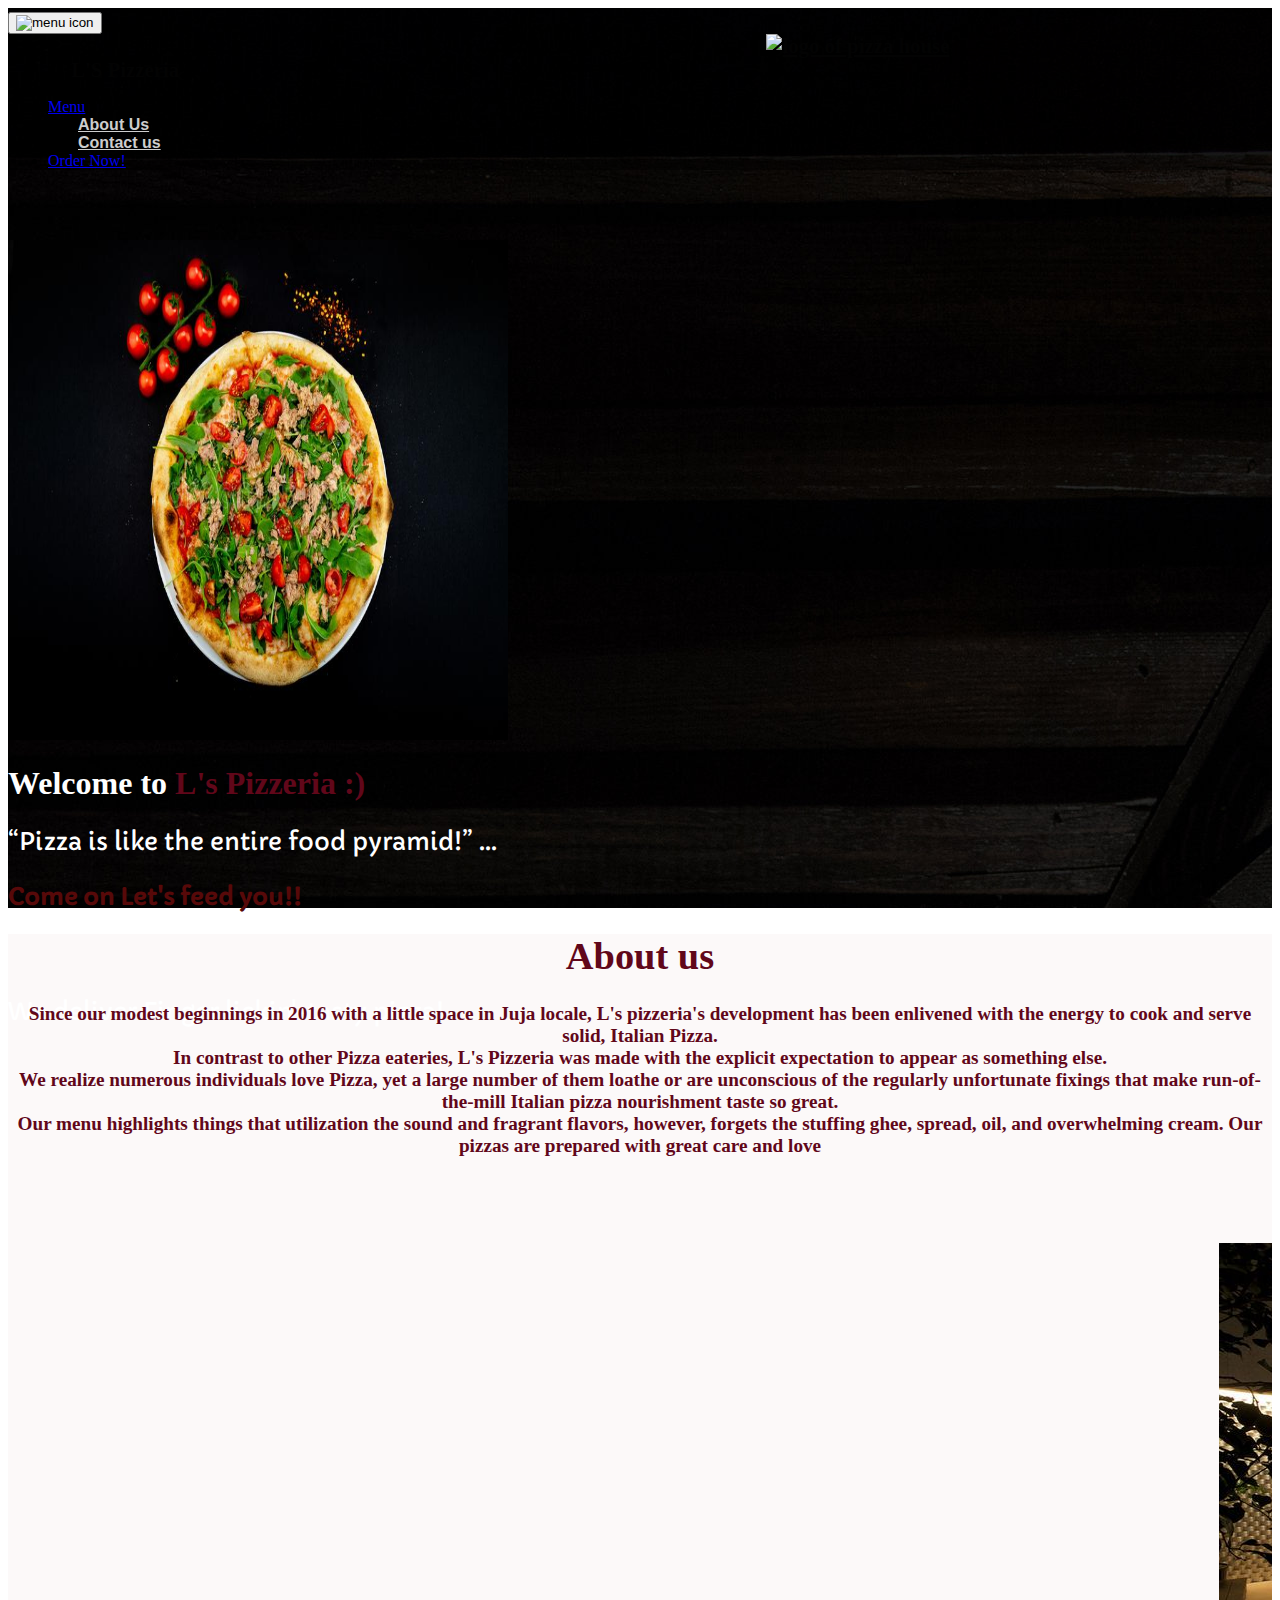
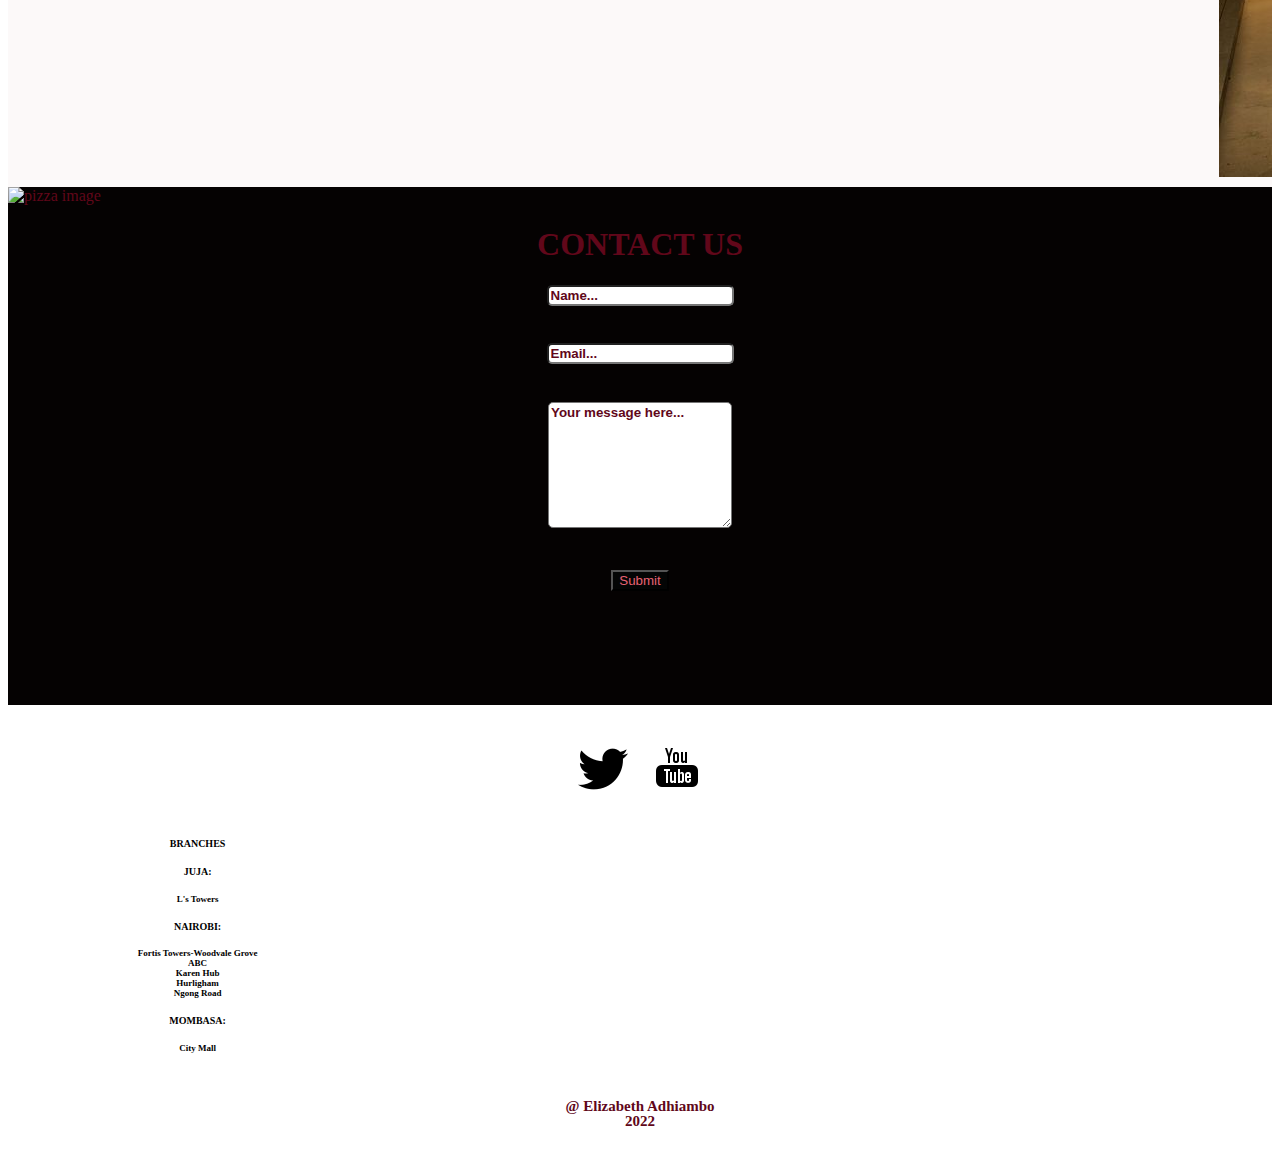
==== commit 52b58169: "changed footer image" ====
--- a/index.html
+++ b/index.html
@@ -10,7 +10,7 @@
   <link rel="preconnect" href="https://fonts.googleapis.com">
   <link rel="preconnect" href="https://fonts.gstatic.com" crossorigin>
   <link href="https://fonts.googleapis.com/css2?family=Capriola&family=Courgette&display=swap" rel="stylesheet">
-  <link href="css/styles.css" rel="stylesheet" type="text/css">
+  <link href="./css/styles.css" rel="stylesheet" type="text/css">
   <script src="https://code.jquery.com/jquery-3.3.1.min.js"
     integrity="sha256-FgpCb/KJQlLNfOu91ta32o/NMZxltwRo8QtmkMRdAu8=" crossorigin="anonymous"></script>
   <script src="js/scripts.js"></script>
@@ -33,7 +33,7 @@
         <div class="collapse navbar-collapse" id="collapse_target">
           <ul class="navbar-nav ml-lg-auto">
             <li class="nav-link">
-              <a href="html/menu.html">Menu</a>
+              <a href="menu.html">Menu</a>
             </li>
             <li class="nav-item">
               <a class="nav-link" href="#about-us">About Us</a>
@@ -58,7 +58,7 @@
       <div class="container">
         <div class="row">
           <div class="col-md-6">
-            <img src="img/b6.jpg" alt="" width="500px" height="500px">
+            <img src="./img/B6.jpg" alt="" width="500px" height="500px">
 
           </div>
 
@@ -173,7 +173,7 @@
     <div class="container-fluid footer">
       <div class="row footerItems">
         <div class="container links">
-          <a href="https://twitter.com/porridgelaugh"><img src="/img/tw.png" alt="an image of twitter logo"></a>
+          <a href="https://twitter.com/porridgelaugh"><img src="./img/twitter.png" alt="an image of twitter logo"></a>
           <a href="https://www.youtube.com/watch?v=wWLy3TvVPpg"><img src="./img/ytube.png"
               alt="an image of flickr logo"></a>
 
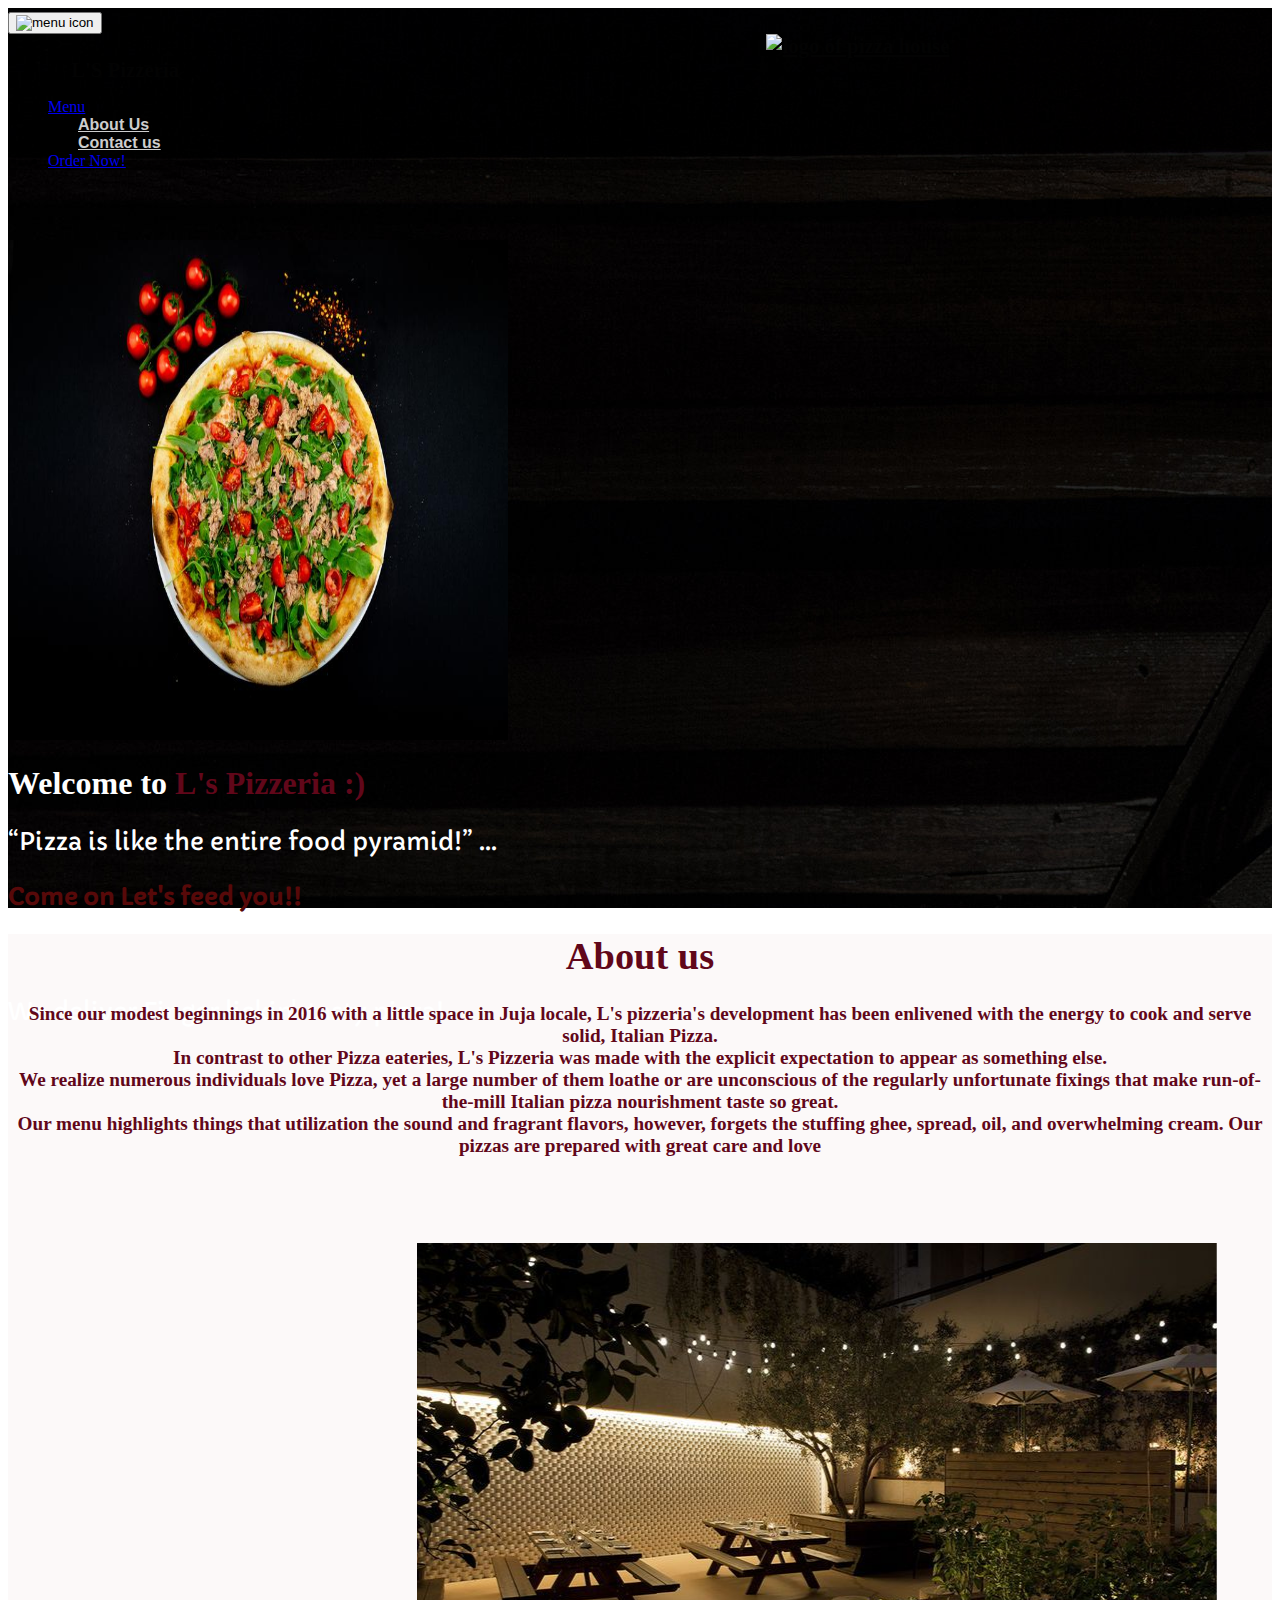
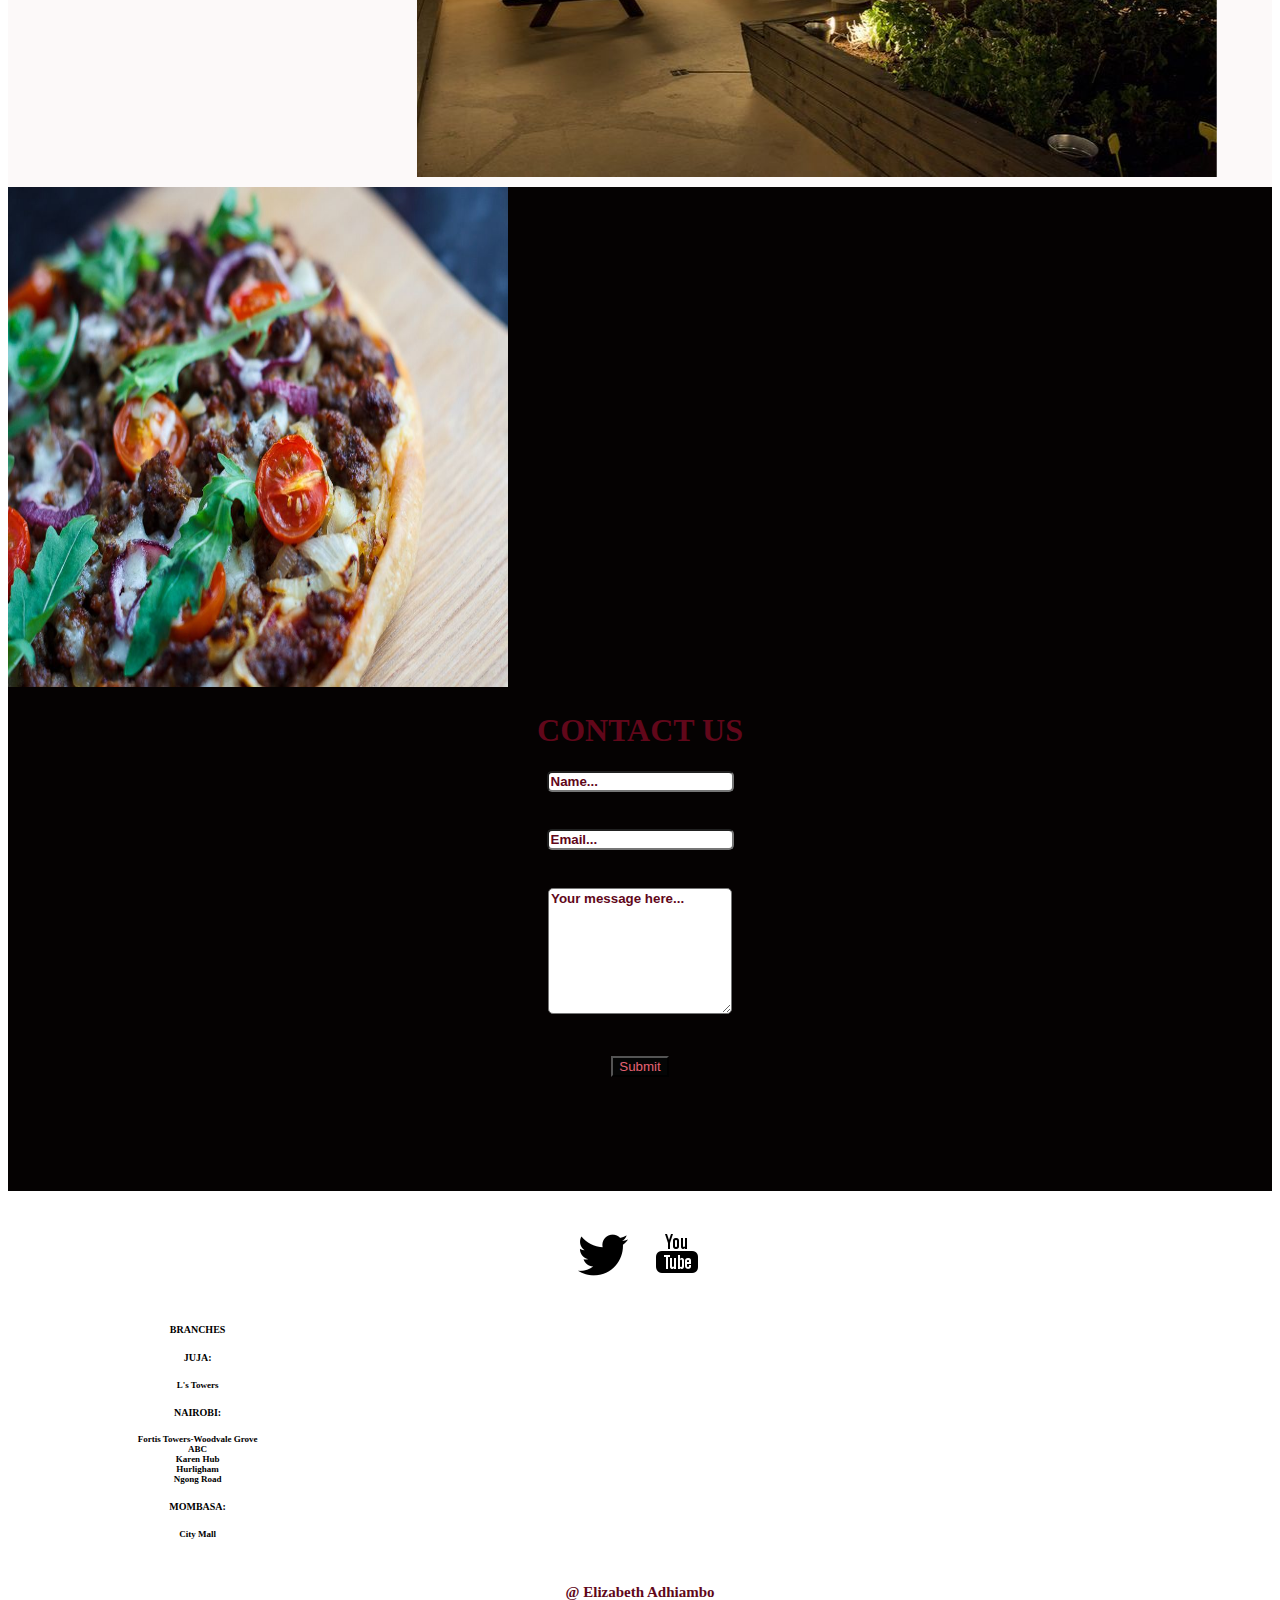
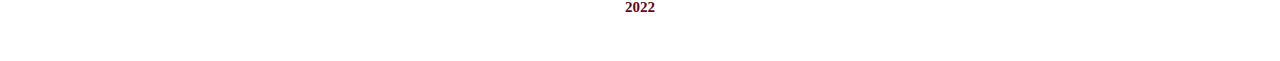
==== commit 7fdb16d1: "changed images to debug" ====
--- a/index.html
+++ b/index.html
@@ -131,7 +131,7 @@
       <div class="row">
         <div class="col-md-6">
           <div>
-            <img src="img/boerwors.jpg" alt="pizza image" height="500px" width="500px">
+            <img src="./img/boerwor.jpg" alt="pizza image" height="500px" width="500px">
           </div>
 
         </div>
